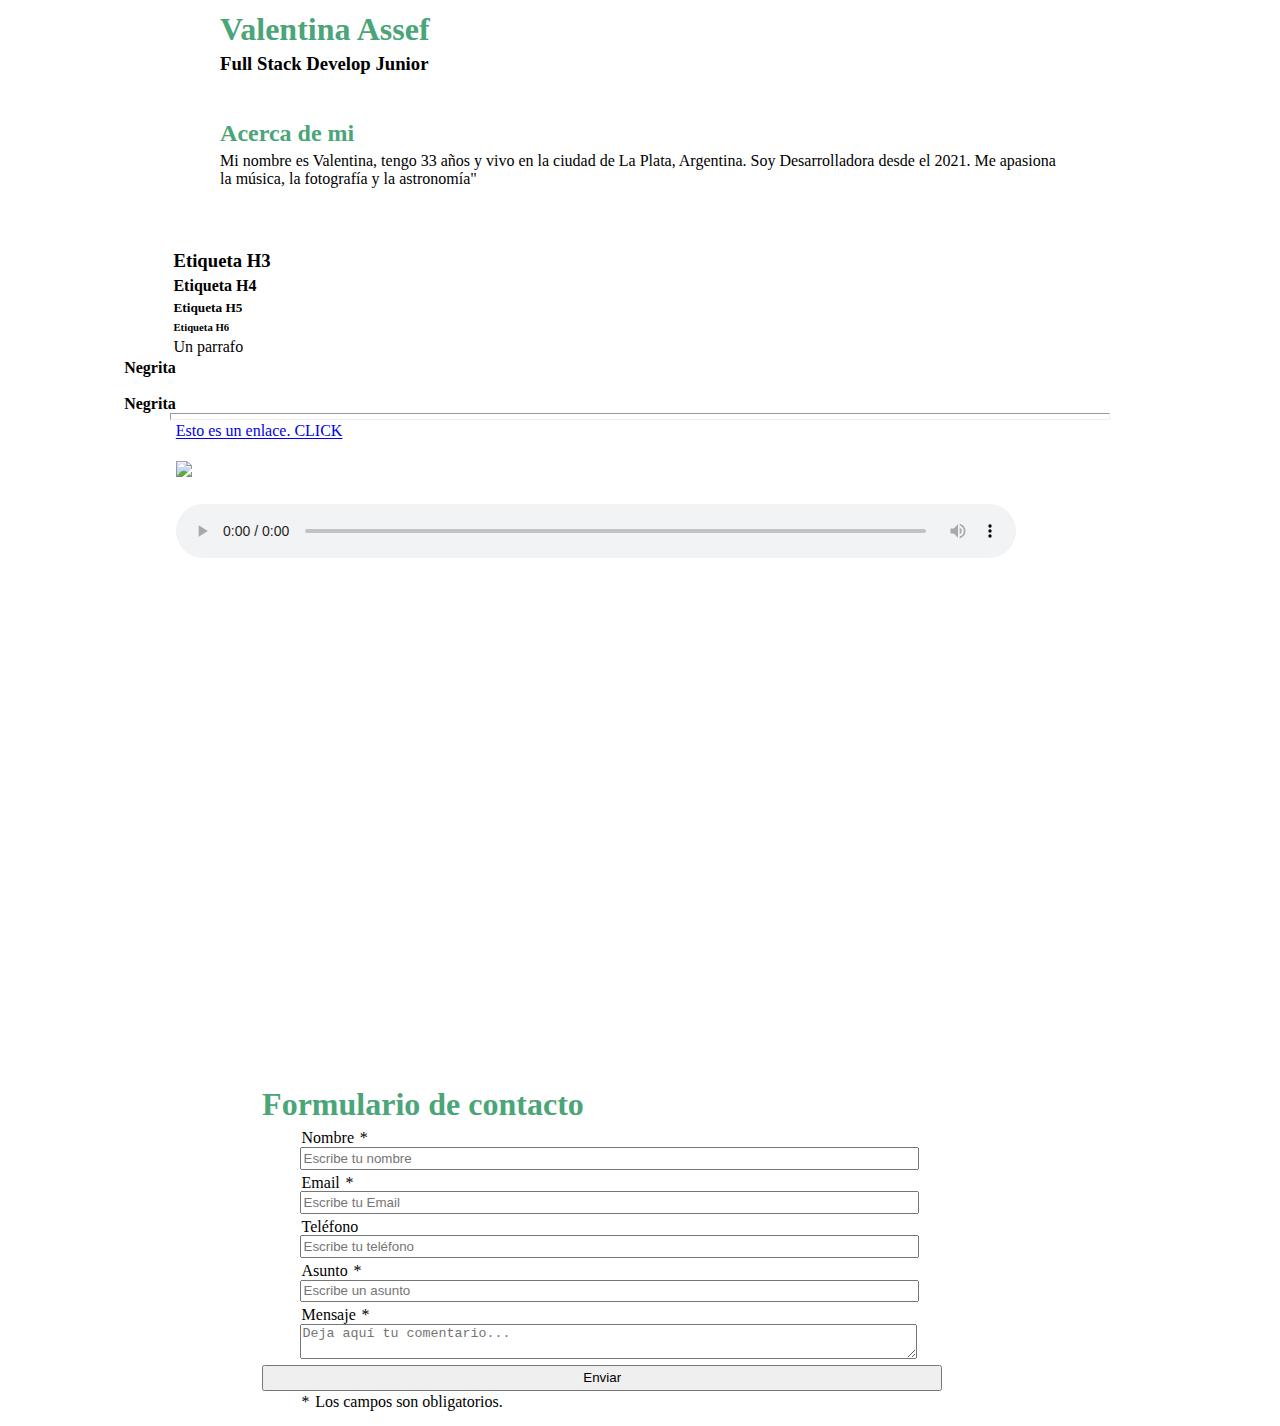
==== index.html @ 31e11de6 "Commit con css incluido" ====
<!DOCTYPE html>
<html lang="es">
<head>
    <meta charset="UTF-8">
    <meta http-equiv="X-UA-Compatible" content="IE=edge">
    <meta name="viewport" content="width=device-width, initial-scale=1.0">
    <link rel="stylesheet" type="text/css" href="assets/css/styles.css">
    <title>Portfolio Valentina Assef</title>
</head>
<body>
  <div class="fondo">
    <h1 class="titulo">Valentina Assef</h1>
    <h3>Full Stack Develop Junior</H3>
  </div>
  <br/><br/>
  <div class="fondo">
    <!--Repito la class titulo-->
    <h2 class="titulo">Acerca de mi</h2>
    <p>Mi nombre es Valentina, tengo 33 años y vivo en la ciudad de La Plata, Argentina. Soy Desarrolladora desde el 2021. Me apasiona la música, la fotografía y la astronomía"</p>
  </div>
  <br/><br/><br

<!--Lo que sigue son etiquetas de prueba-->

    <h3>Etiqueta H3</h3>
    <h4>Etiqueta H4</h4>
    <h5>Etiqueta H5</h5>
    <h6>Etiqueta H6</h6>
    <p>Un parrafo</p>
    <b>Negrita</b>
    <br /><br />
    <strong>Negrita</strong>
    <hr>
    <!--Dentro del div pongo la clase titulo-->
    <div class="titulo">
        <a href="http://https://github.com/Valentina-Assef/myportfolio-FrontEnd.git" target="_blank">Esto es un enlace. CLICK</a>
        <br/><br/>
        <img src="https://images.pexels.com/photos/13265635/pexels-photo-13265635.jpeg?auto=compress&cs=tinysrgb&w=400&lazy=load"
        <br/><br/>
        <audio src="https://Multimedia/The_Return.mp3"></audio>
        <br/>
        <audio controls>
            <source src="D:\Programacion\Curso Carlos Arturo\HTML - Practica\Multimedia\The_Return.mp3" type="audio/mpeg">
        </audio>
        <br/><br/>
        <iframe src="https://www.google.com/maps/embed?pb=!1m18!1m12!1m3!1d13087.055476520032!2d-57.927651749999995!3d-34.91237485!2m3!1f0!2f0!3f0!3m2!1i1024!2i768!4f13.1!3m3!1m2!1s0x95a2e5e32b344bbb%3A0x650b1322c5b780d1!2sEl%20Rinconcito%20Chalaco%20cevicher%C3%ADa!5e0!3m2!1ses-419!2sar!4v1662080342747!5m2!1ses-419!2sar" width="600" height="450" style="border:0;" allowfullscreen="" loading="lazy" referrerpolicy="no-referrer-when-downgrade"></iframe>
        </div>
    <br/><br/>
    <!--Agregue fondo a la clase del div-->
    <div class="contact_form fondo">
      <div class="formulario"> 
        <!--Aca invente una class titulo-->     
        <h1 class="titulo">Formulario de contacto</h1>
          <form action="submeter-formulario.php" method="post">       
            <p>
              <label for="nombre" class="colocar_nombre">Nombre
                <span class="obligatorio">*</span>
              </label>
              <input type="text" name="introducir_nombre" id="nombre" required="obligatorio" placeholder="Escribe tu nombre">
            </p>

            <p>
              <label for="email" class="colocar_email">Email
                <span class="obligatorio">*</span>
              </label>
              <input type="email" name="introducir_email" id="email" required="obligatorio" placeholder="Escribe tu Email">
            </p>   

            <p>
              <label for="telefone" class="colocar_telefono">Teléfono
              </label>
                <input type="tel" name="introducir_telefono" id="telefono" placeholder="Escribe tu teléfono">
            </p>           

            <p>
              <label for="asunto" class="colocar_asunto">Asunto
                <span class="obligatorio">*</span>
              </label>
                <input type="text" name="introducir_asunto" id="assunto" required="obligatorio" placeholder="Escribe un asunto">
            </p>    
          
            <p>
              <label for="mensaje" class="colocar_mensaje">Mensaje
                <span class="obligatorio">*</span>
              </label>                     
                <textarea name="introducir_mensaje" class="texto_mensaje" id="mensaje" required="obligatorio" placeholder="Deja aquí tu comentario..."></textarea> 
            </p>                    
          
            <button type="submit" name="enviar_formulario" id="enviar"><p>Enviar</p></button>

            <p class="aviso">
              <span class="obligatorio"> * </span>Los campos son obligatorios.
            </p>                    
          </form>
        </div>
</body>
</html>
---- assets/css/styles.css ----
*{
    width: 90%;
    margin: auto;
    padding: 0.25%;
}

.titulo{
    color:rgb(74, 165, 120);
}

.fondo{
    background-image: url(https://encrypted-tbn0.gstatic.com/images?q=tbn:ANd9GcQErjFosXNWiK1Khn9ouk223mnMTaHDPhyiaQ&usqp=CAU);
}
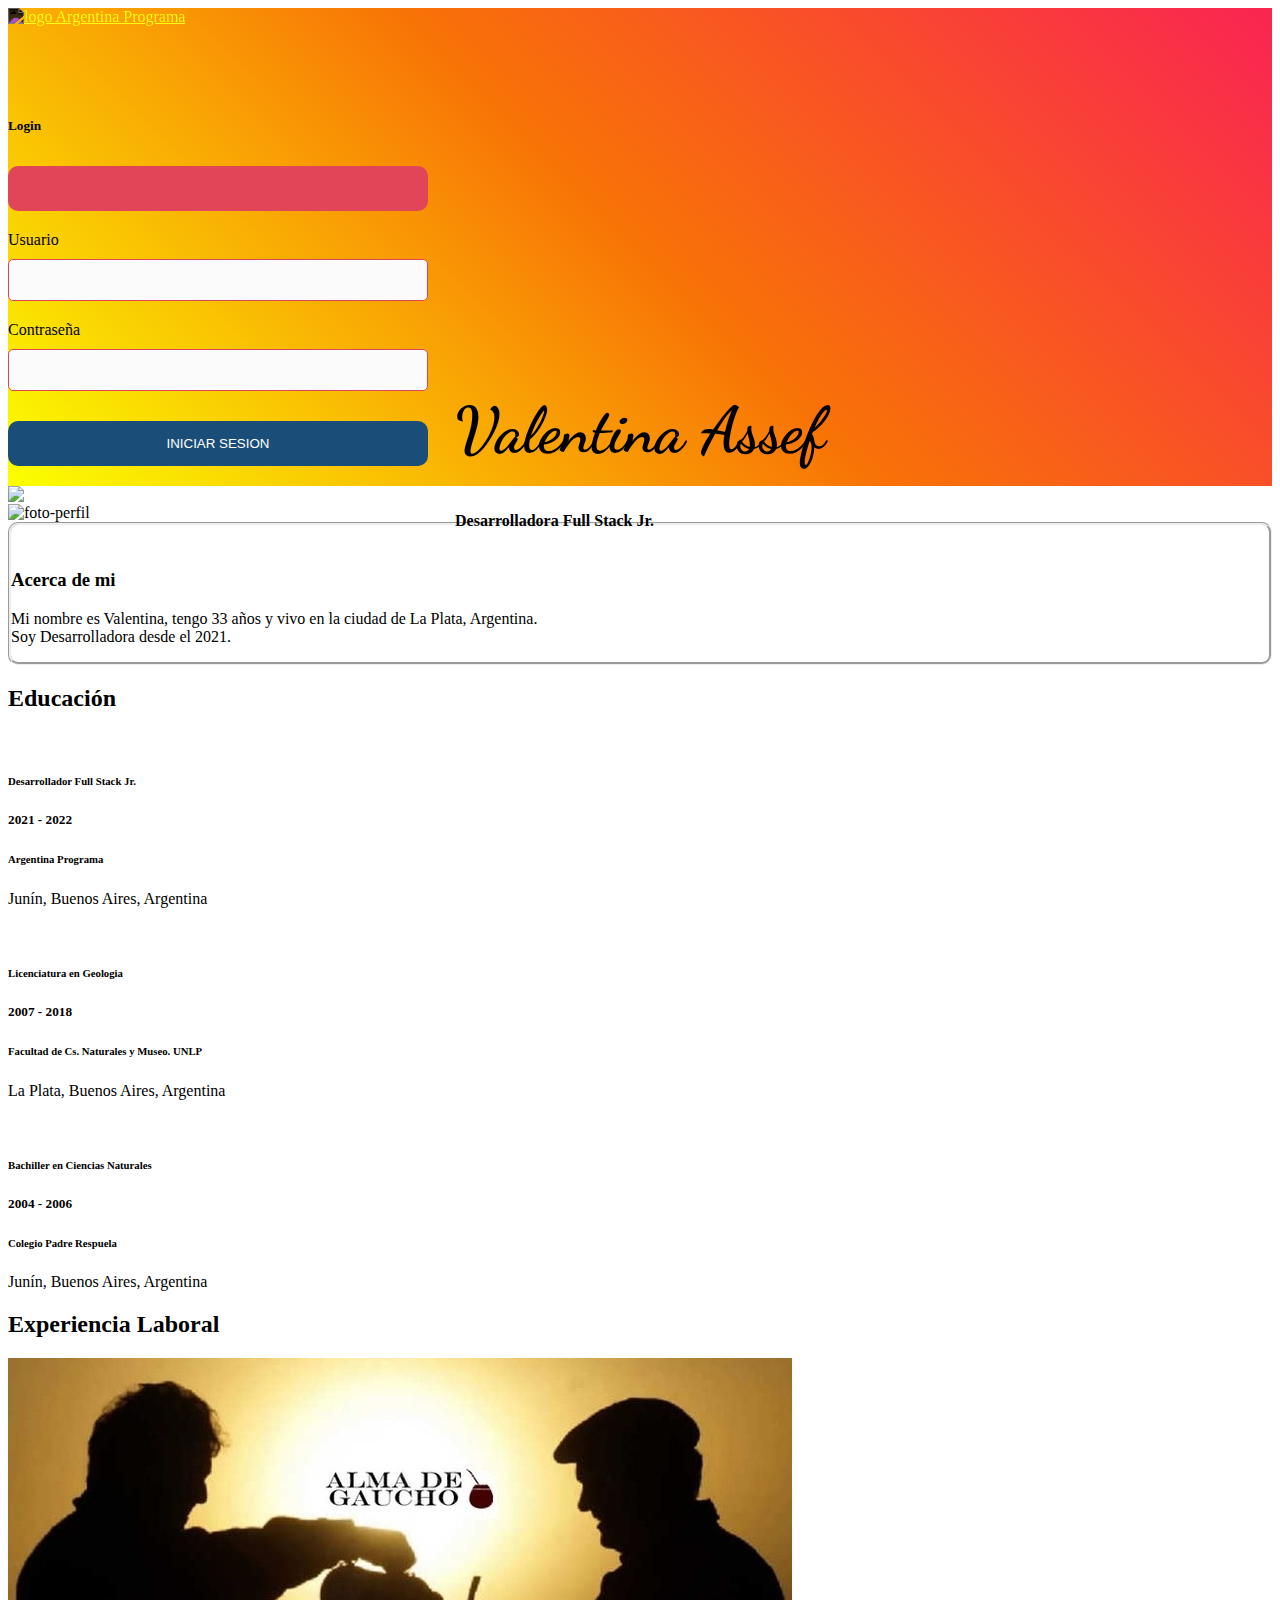
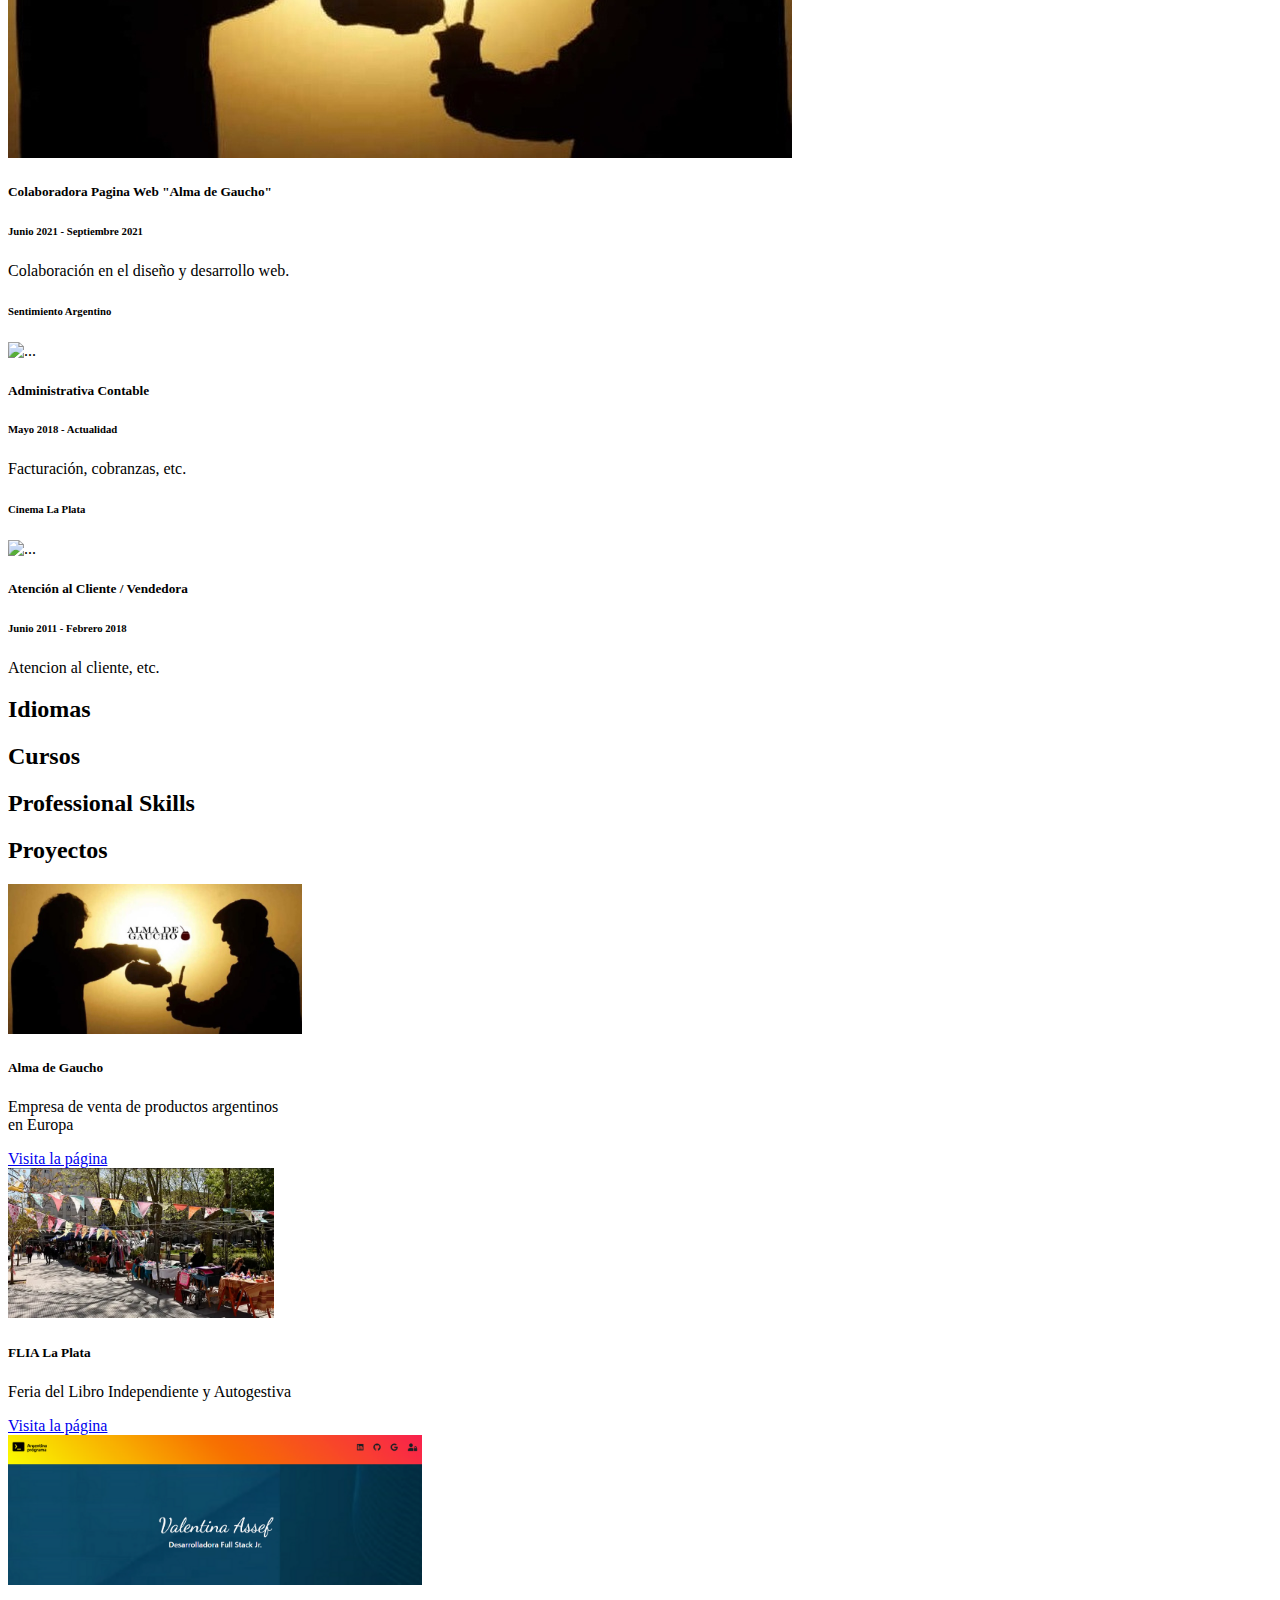
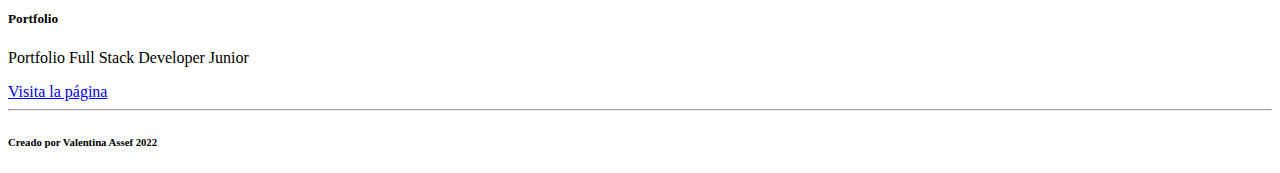
==== commit c4ea6e7b: "Seccion educacion y experiencia laboral" ====
--- a/index.html
+++ b/index.html
@@ -4,94 +4,290 @@
     <meta charset="UTF-8">
     <meta http-equiv="X-UA-Compatible" content="IE=edge">
     <meta name="viewport" content="width=device-width, initial-scale=1.0">
+    <title>Portfolio Valentina Assef</title>
+    <!-- CSS only -->
     <link rel="stylesheet" type="text/css" href="assets/css/styles.css">
-    <title>Portfolio Valentina Assef</title>
+    <link href="https://cdn.jsdelivr.net/npm/bootstrap@5.2.0/dist/css/bootstrap.min.css" rel="stylesheet" integrity="sha384-gH2yIJqKdNHPEq0n4Mqa/HGKIhSkIHeL5AyhkYV8i59U5AR6csBvApHHNl/vI1Bx" crossorigin="anonymous">
+    <script src="https://kit.fontawesome.com/639acf81e7.js" crossorigin="anonymous"></script>
+    <link rel="preconnect" href="https://fonts.googleapis.com">
+    <link rel="preconnect" href="https://fonts.gstatic.com" crossorigin>
+    <link href="https://fonts.googleapis.com/css2?family=Dancing+Script&display=swap" rel="stylesheet">
 </head>
 <body>
-  <div class="fondo">
-    <h1 class="titulo">Valentina Assef</h1>
-    <h3>Full Stack Develop Junior</H3>
+  <nav class="navbar">
+    <div class="container-fluid"> 
+      <a class="navbar-brand" href="#">
+        <img src="assets/img/APLogo-20-20.png" alt="logo Argentina Programa" width="15%" class="arg-programa">
+      </a>
+      <ul class="list-group list-group-horizontal">
+        <li class="list-group-item">
+          <a href="https://www.linkedin.com/in/valentina-assef-87a528245/" target="_blank" title="Linkedin">
+            <i class="fa-brands fa-linkedin fa-xl"></i>
+          </a>
+        </li>
+        <li class="list-group-item">
+          <a href="https://github.com/Valentina-Assef" target="_blank" title="Github">
+            <i class="fa-brands fa-github fa-xl"></i>
+          </a>
+        </li>
+        <li class="list-group-item">
+          <!-- Button trigger modal -->
+          <i class="fa-solid fa-user-lock fa-xl" type="button" data-bs-toggle="modal" data-bs-target="#exampleModal"></i>
+        </li>
+      </ul>
+      <!-- Modal -->
+      <div class="modal fade" id="exampleModal" tabindex="-1" aria-labelledby="exampleModalLabel" aria-hidden="true">
+        <div class="modal-dialog">
+          <div class="modal-content">
+            <div class="modal-header">
+              <h5 class="modal-title" id="exampleModalLabel">Login</h5>
+              <button type="button" class="btn-close" data-bs-dismiss="modal" aria-label="Close"></button>
+            </div>
+            <div class="modal-body">
+              <!--Aca pongo el formulario de login-->
+              <div class="mb-3 row">
+                <label for="staticEmail" class="col-sm-2 col-form-label">Usuario</label>
+                <div class="col-sm-10">
+                  <input type="text" class="form-control" id="staticEmail">
+                </div>
+              </div>
+              <div class="mb-3 row">
+                <label for="inputPassword" class="col-sm-2 col-form-label">Contraseña</label>
+                <div class="col-sm-10">
+                  <input type="password" class="form-control" id="inputPassword">
+                </div>
+              </div>
+            </div>
+            <div class="modal-footer">
+              <button type="button" class="btn-login">Iniciar sesion</button>
+            </div>
+          </div>
+        </div>
+      </div>
+    </div>
+  </nav>
+  <!--Seccion Banner-->
+  <section class="banner">
+    <img src="assets/img/banner.jpg" class="img-banner" alt="Banner Valentina Assef">
+    <div class="titulo-banner text-white text-center">
+        <h1 class="nombre-banner">Valentina Assef</h1>
+        <h4>Desarrolladora Full Stack Jr.</h4>
+    </div>
+  </section>
+  <!--Seccion Presentación-->
+  <section class="presentacion mt-5">
+    <div class="container text-center">
+      <div class="row">
+        <div class="col-sm-3">
+          <img src="assets/img/perfil.jpg" class="rounded-circle w-75" alt="foto-perfil">
+        </div>
+        <div class="acerca-de-mi col-sm-9 mt-5">
+          <h3>Acerca de mi</h3>
+          <p>Mi nombre es Valentina, tengo 33 años y vivo en la ciudad de La Plata, Argentina.
+          <br/>Soy Desarrolladora desde el 2021.</p>
+        </div>
+      </div>
+    </div>
+  </section>
+  <!--Seccion Educación-->
+  <section class="educación mt-5">
+    <div class="container">
+      <h2>Educación</h2>
+        <div class="row mt-4">
+          <div class="col-sm-2">
+            <img src="assets/img/banner.jpg" class="img-educacion card-img-top" alt="">
+            <h6>Desarrollador Full Stack Jr.</h6>
+          </div>
+          <div class="col-sm-10">
+           <h5>2021 - 2022</h5>
+           <h6>Argentina Programa</h6>
+           <p>Junín, Buenos Aires, Argentina</p>
+          </div>
+        </div>
+        <div class="row mt-4">
+          <div class="col-sm-2">
+            <img src="assets/img/banner.jpg" class="img-educacion card-img-top" alt="">
+            <h6>Licenciatura en Geologia</h6>
+          </div>
+          <div class="col-sm-10">
+            <h5>2007 - 2018</h5>
+            <h6>Facultad de Cs. Naturales y Museo. UNLP</h6>
+            <p>La Plata, Buenos Aires, Argentina</p>
+          </div>
+        </div>
+        <div class="row mt-4">
+          <div class="col-sm-2">
+            <img src="assets/img/banner.jpg" class="img-educacion card-img-top" alt="">
+            <h6>Bachiller en Ciencias Naturales</h6>
+          </div>
+          <div class="col-sm-10">
+           <h5>2004 - 2006</h5>
+           <h6>Colegio Padre Respuela</h6>
+           <p>Junín, Buenos Aires, Argentina</p>
+          </div>
+        </div>
+    </div>
+  </section>
+   <!--Seccion Experiencia Laboral-->
+   <section class="experiencia-laboral mt-5">
+    <div class="container">
+      <h2>Experiencia Laboral</h2>
+      <div class="row mt-5">
+        <div class="col-sm-2">
+          <img src="assets/img/Alma de Gaucho.jpg" class="card-img-top" alt="...">
+        </div>
+        <div class="col-sm-10">
+         <h5>Colaboradora Pagina Web "Alma de Gaucho"</h5>
+         <h6>Junio 2021 - Septiembre 2021</h6>
+         <p>Colaboración en el diseño y desarrollo web.</p>
+        </div>
+      </div>
+      <div class="row mt-5">
+        <div class="col-sm-2 text-center">
+          <h6>Sentimiento Argentino</h6> <!--Sacar titulo?-->
+          <img src="assets/img/logo-SentimientoArgentino.jpg" class="card-img-top" alt="...">
+        </div>
+        <div class="col-sm-10">
+          <h5>Administrativa Contable</h5>
+          <h6>Mayo 2018 - Actualidad</h6>
+          <p>Facturación, cobranzas, etc.</p>
+        </div>
+      </div>
+      <div class="row mt-5">
+        <div class="col-sm-2 text-center">
+          <h6>Cinema La Plata</h6> 
+          <img src="assets/img/logo-CinemaLaPlata.png" class="card-img-top" alt="...">
+        </div>
+        <div class="col-sm-8">
+          <h5>Atención al Cliente / Vendedora</h5>
+          <h6>Junio 2011 - Febrero 2018</h6>
+          <p>Atencion al cliente, etc.</p>
+        </div>
+      </div>
+    </div>
+  </section>
+  <!--Seccion Idiomas-->
+  <section class="idiomas mt-5">
+    <div class="container">
+      <h2>Idiomas</h2>
+      <div class="row text-center">
+        <div class="col-3">
+        </div>
+        <div class="col-9 mt-5">
+        </div>
+      </div>
+    </div>
+  </section>
+  <!--Seccion Cursos-->
+  <section class="cursos mt-5">
+    <div class="container">
+      <h2>Cursos</h2>
+      <div class="row text-center">
+        <div class="col-3">
+        </div>
+        <div class="col-9 mt-5">
+        </div>
+      </div>
+    </div>
+  </section>
+  <!--Seccion Professional Skills-->
+  <section class="skills mt-5">
+    <div class="container">
+      <h2>Professional Skills</h2>
+      <div class="row text-center">
+        <div class="col-3">
+        </div>
+        <div class="col-9 mt-5">
+        </div>
+      </div>
+    </div>
+  </section>
+  <!--Seccion Proyectos-->
+  <section class="proyectos mt-5">
+    <div class="container">
+      <h2>Proyectos</h2>
+      <div class="row mt-5 text-center">
+        <div class="col">
+          <div class="card">
+            <img src="assets/img/Alma de Gaucho.jpg" class="card-img-top" alt="..." height="150px">
+          <div class="card-body">
+            <h5 class="card-title">Alma de Gaucho</h5>
+            <p class="card-text">Empresa de venta de productos argentinos en Europa</p>
+            <a href="#" class="btn btn-primary">Visita la página</a>
+          </div>
+          </div>
+        </div>
+        <div class="col">
+          <div class="card">
+            <img src="assets/img/FLIA.png" class="card-img-top" alt="..." height="150px">
+            <div class="card-body">
+              <h5 class="card-title">FLIA La Plata</h5>
+              <p class="card-text">Feria del Libro Independiente y Autogestiva</p>
+              <a href="https://www.facebook.com/people/FLIA-La-Plata/100063952156377/" target="_blank" class="btn btn-primary">Visita la página</a>
+            </div>
+          </div>
+        </div>
+        <div class="col">
+          <div class="card">
+            <img src="assets/img/Portfolio.png" class="card-img-top" alt="..." height="150px">
+          <div class="card-body">
+            <h5 class="card-title">Portfolio</h5>
+            <p class="card-text">Portfolio Full Stack Developer Junior</p>
+            <a href="#" target="_blank" class="btn btn-primary">Visita la página</a>
+          </div>
+          </div>
+        </div>
+      </div>
+    </div>
+  </section>
+  <!--Seccion Formulario de contacto-->
+  <section class="formulario mt-5">
+    <!--<div class="contact_form">
+        <div class="formulario">      
+        <h1 class="titulo">Formulario de contacto</h1>
+         <form action="submeter-formulario.php" method="post">       
+           <p>
+             <label for="nombre" class="colocar_nombre">Nombre
+               <span class="obligatorio">*</span>
+             </label>
+             <input type="text" name="introducir_nombre" id="nombre" required="obligatorio" placeholder="Escribe tu nombre">
+           </p>
+           <p>
+             <label for="email" class="colocar_email">Email
+               <span class="obligatorio">*</span>
+             </label>
+             <input type="email" name="introducir_email" id="email" required="obligatorio" placeholder="Escribe tu Email">
+           </p>            
+           <p>
+             <label for="asunto" class="colocar_asunto">Asunto
+               <span class="obligatorio">*</span>
+             </label>
+               <input type="text" name="introducir_asunto" id="assunto" required="obligatorio" placeholder="Escribe un asunto">
+           </p>    
+         
+           <p>
+             <label for="mensaje" class="colocar_mensaje">Mensaje
+               <span class="obligatorio">*</span>
+             </label>                     
+               <textarea name="introducir_mensaje" class="texto_mensaje" id="mensaje" required="obligatorio" placeholder="Deja aquí tu comentario..."></textarea> 
+           </p>                    
+         
+           <button type="submit" name="enviar_formulario" id="enviar"><p>Enviar</p></button>
+           <p class="aviso">
+             <span class="obligatorio"> * </span>Los campos son obligatorios.
+           </p>                    
+         </form>
+        </div>
+      </div>-->
+  </section>
+
+  <!-- JavaScript Bundle with Popper -->
+  <script src="https://cdn.jsdelivr.net/npm/bootstrap@5.2.0/dist/js/bootstrap.bundle.min.js" integrity="sha384-A3rJD856KowSb7dwlZdYEkO39Gagi7vIsF0jrRAoQmDKKtQBHUuLZ9AsSv4jD4Xa" crossorigin="anonymous"></script>
+</body>
+<footer>
+  <div class="container text-center">
+    <hr/>
+    <h6>Creado por Valentina Assef 2022</h6>
   </div>
-  <br/><br/>
-  <div class="fondo">
-    <!--Repito la class titulo-->
-    <h2 class="titulo">Acerca de mi</h2>
-    <p>Mi nombre es Valentina, tengo 33 años y vivo en la ciudad de La Plata, Argentina. Soy Desarrolladora desde el 2021. Me apasiona la música, la fotografía y la astronomía"</p>
-  </div>
-  <br/><br/><br
-
-<!--Lo que sigue son etiquetas de prueba-->
-
-    <h3>Etiqueta H3</h3>
-    <h4>Etiqueta H4</h4>
-    <h5>Etiqueta H5</h5>
-    <h6>Etiqueta H6</h6>
-    <p>Un parrafo</p>
-    <b>Negrita</b>
-    <br /><br />
-    <strong>Negrita</strong>
-    <hr>
-    <!--Dentro del div pongo la clase titulo-->
-    <div class="titulo">
-        <a href="http://https://github.com/Valentina-Assef/myportfolio-FrontEnd.git" target="_blank">Esto es un enlace. CLICK</a>
-        <br/><br/>
-        <img src="https://images.pexels.com/photos/13265635/pexels-photo-13265635.jpeg?auto=compress&cs=tinysrgb&w=400&lazy=load"
-        <br/><br/>
-        <audio src="https://Multimedia/The_Return.mp3"></audio>
-        <br/>
-        <audio controls>
-            <source src="D:\Programacion\Curso Carlos Arturo\HTML - Practica\Multimedia\The_Return.mp3" type="audio/mpeg">
-        </audio>
-        <br/><br/>
-        <iframe src="https://www.google.com/maps/embed?pb=!1m18!1m12!1m3!1d13087.055476520032!2d-57.927651749999995!3d-34.91237485!2m3!1f0!2f0!3f0!3m2!1i1024!2i768!4f13.1!3m3!1m2!1s0x95a2e5e32b344bbb%3A0x650b1322c5b780d1!2sEl%20Rinconcito%20Chalaco%20cevicher%C3%ADa!5e0!3m2!1ses-419!2sar!4v1662080342747!5m2!1ses-419!2sar" width="600" height="450" style="border:0;" allowfullscreen="" loading="lazy" referrerpolicy="no-referrer-when-downgrade"></iframe>
-        </div>
-    <br/><br/>
-    <!--Agregue fondo a la clase del div-->
-    <div class="contact_form fondo">
-      <div class="formulario"> 
-        <!--Aca invente una class titulo-->     
-        <h1 class="titulo">Formulario de contacto</h1>
-          <form action="submeter-formulario.php" method="post">       
-            <p>
-              <label for="nombre" class="colocar_nombre">Nombre
-                <span class="obligatorio">*</span>
-              </label>
-              <input type="text" name="introducir_nombre" id="nombre" required="obligatorio" placeholder="Escribe tu nombre">
-            </p>
-
-            <p>
-              <label for="email" class="colocar_email">Email
-                <span class="obligatorio">*</span>
-              </label>
-              <input type="email" name="introducir_email" id="email" required="obligatorio" placeholder="Escribe tu Email">
-            </p>   
-
-            <p>
-              <label for="telefone" class="colocar_telefono">Teléfono
-              </label>
-                <input type="tel" name="introducir_telefono" id="telefono" placeholder="Escribe tu teléfono">
-            </p>           
-
-            <p>
-              <label for="asunto" class="colocar_asunto">Asunto
-                <span class="obligatorio">*</span>
-              </label>
-                <input type="text" name="introducir_asunto" id="assunto" required="obligatorio" placeholder="Escribe un asunto">
-            </p>    
-          
-            <p>
-              <label for="mensaje" class="colocar_mensaje">Mensaje
-                <span class="obligatorio">*</span>
-              </label>                     
-                <textarea name="introducir_mensaje" class="texto_mensaje" id="mensaje" required="obligatorio" placeholder="Deja aquí tu comentario..."></textarea> 
-            </p>                    
-          
-            <button type="submit" name="enviar_formulario" id="enviar"><p>Enviar</p></button>
-
-            <p class="aviso">
-              <span class="obligatorio"> * </span>Los campos son obligatorios.
-            </p>                    
-          </form>
-        </div>
-</body>
+</footer>
 </html>--- a/assets/css/styles.css
+++ b/assets/css/styles.css
@@ -1,13 +1,203 @@
 *{
-    width: 90%;
-    margin: auto;
-    padding: 0.25%;
-}
-
-.titulo{
-    color:rgb(74, 165, 120);
-}
-
-.fondo{
-    background-image: url(https://encrypted-tbn0.gstatic.com/images?q=tbn:ANd9GcQErjFosXNWiK1Khn9ouk223mnMTaHDPhyiaQ&usqp=CAU);
-}+  margin: 5 5 5 5;
+  padding: 0;
+}
+
+/*Seccion Navbar*/
+.navbar{
+  background: linear-gradient(45deg,rgb(251, 255, 0),rgb(248, 115, 6),rgb(250, 36, 82));
+}
+
+@keyframes gradiente{
+  0%{background-position: 0 75%;}
+  50%{background-position: 100% 50%;}
+  100%{background-position: 0 75%;}
+}
+.arg-programa{
+  filter: invert(1);
+}
+
+li.list-group-item {
+  background-color: transparent;
+  border: none;
+}
+
+.li.list-group-item:hover{
+  color: #fff;
+}
+
+.fa-brands.fa-linkedin.fa-xl{
+  color: #0e0e0e;
+}
+
+.fa-brands.fa-linkedin.fa-xl:hover{
+  color: #fff;
+}
+
+.fa-brands.fa-github.fa-xl{
+  color: #0e0e0e;
+}
+
+.fa-brands.fa-github.fa-xl:hover{
+  color: #fff;
+}
+
+.fa-solid.fa-user-lock.fa-xl:hover{
+  color: #fff;
+}
+
+.btn-login{
+  background-color: rgb(26, 78, 121);
+  color: #fff;
+  border: #fff;
+}
+
+/*Seccion Banner*/
+.img-banner{
+  width: 100%;
+  height: 70vh;
+  color: #fff;
+  background-size: 400% 400%;
+  position:relative;
+}
+
+.titulo-banner{
+  position:absolute;
+  top: 50%;
+  left: 50%;
+  transform: translate(-50%, -50%);
+}
+
+.nombre-banner{
+  font-family: 'Dancing Script', cursive;
+  font-size: 4rem;
+}
+
+.acerca-de-mi{
+  border-style: groove;
+  border-radius: 10px;
+  padding-top: 2%;
+}
+
+.img-educacion{
+  opacity:0.8;
+  filter:alpha(opacity=80);
+  height: 15vh;
+ }
+
+ 
+
+
+
+
+
+/*Hasta aca esta chequeado*/
+
+/*Seccion Proyectos*/
+.card {
+    width: 18rem;
+}
+
+/*Seccion formulario*/
+.contact_form{  
+    width: 460px; 
+    height: auto;
+    margin: 80px auto;
+    border-radius: 10px;  
+    padding-top: 30px;
+    padding-bottom: 20px;  
+    background-color: #fbfbfb; 
+    padding-left: 30px; 
+    border-color: #e14658;
+  }
+  
+  
+  input{
+    background-color: #fbfbfb; 
+    width: 408px; 
+    height: 40px; 
+    border-radius: 5px;  
+    border-style: solid; 
+    border-width: 1px; 
+    border-color: #e14658; 
+    margin-top: 10px;  
+    padding-left: 10px;
+    margin-bottom: 20px; 
+  }
+  
+  
+  textarea{
+    background-color: #fbfbfb; 
+    width: 405px; 
+    height: 150px; 
+    border-radius: 5px;  
+    border-style: solid; 
+    border-width: 1px; 
+    border-color:#e14658; 
+    margin-top: 10px;  
+    padding-left: 10px;
+    margin-bottom: 20px; 
+    padding-top: 15px; 
+  }
+  
+  
+  label{
+    display: block; 
+    float: center;  
+  }
+  
+  
+  button{
+    height: 45px; 
+    padding-left: 5px;
+    padding-right: 5px;   
+    margin-bottom: 20px; 
+    margin-top: 10px;   
+    text-transform: uppercase;
+    background-color: #e14658; 
+    border-color: #e14658; 
+    border-style: solid; 
+    border-radius: 10px;  
+    width: 420px;   
+    cursor: pointer;
+  }
+  
+  
+  button p{
+    color: #fff; 
+  }
+  
+  
+  span{
+    color:#0e0e0e 
+  }
+  
+  
+  .aviso{
+    font-size: 13px;  
+    color: #0e0e0e;  
+  }
+  
+  ::-webkit-input-placeholder {
+   color: #e14658;
+  }
+  
+  
+  ::-webkit-textarea-placeholder {
+   color: #e14658;
+  }
+  
+  
+  .formulario input:focus{
+    outline:0;
+    border: 1px solid #e14658;
+  }
+  
+  
+  .formulario textarea:focus{
+    outline:0;
+    border: 1px solid #e14658
+  }
+  
+
+
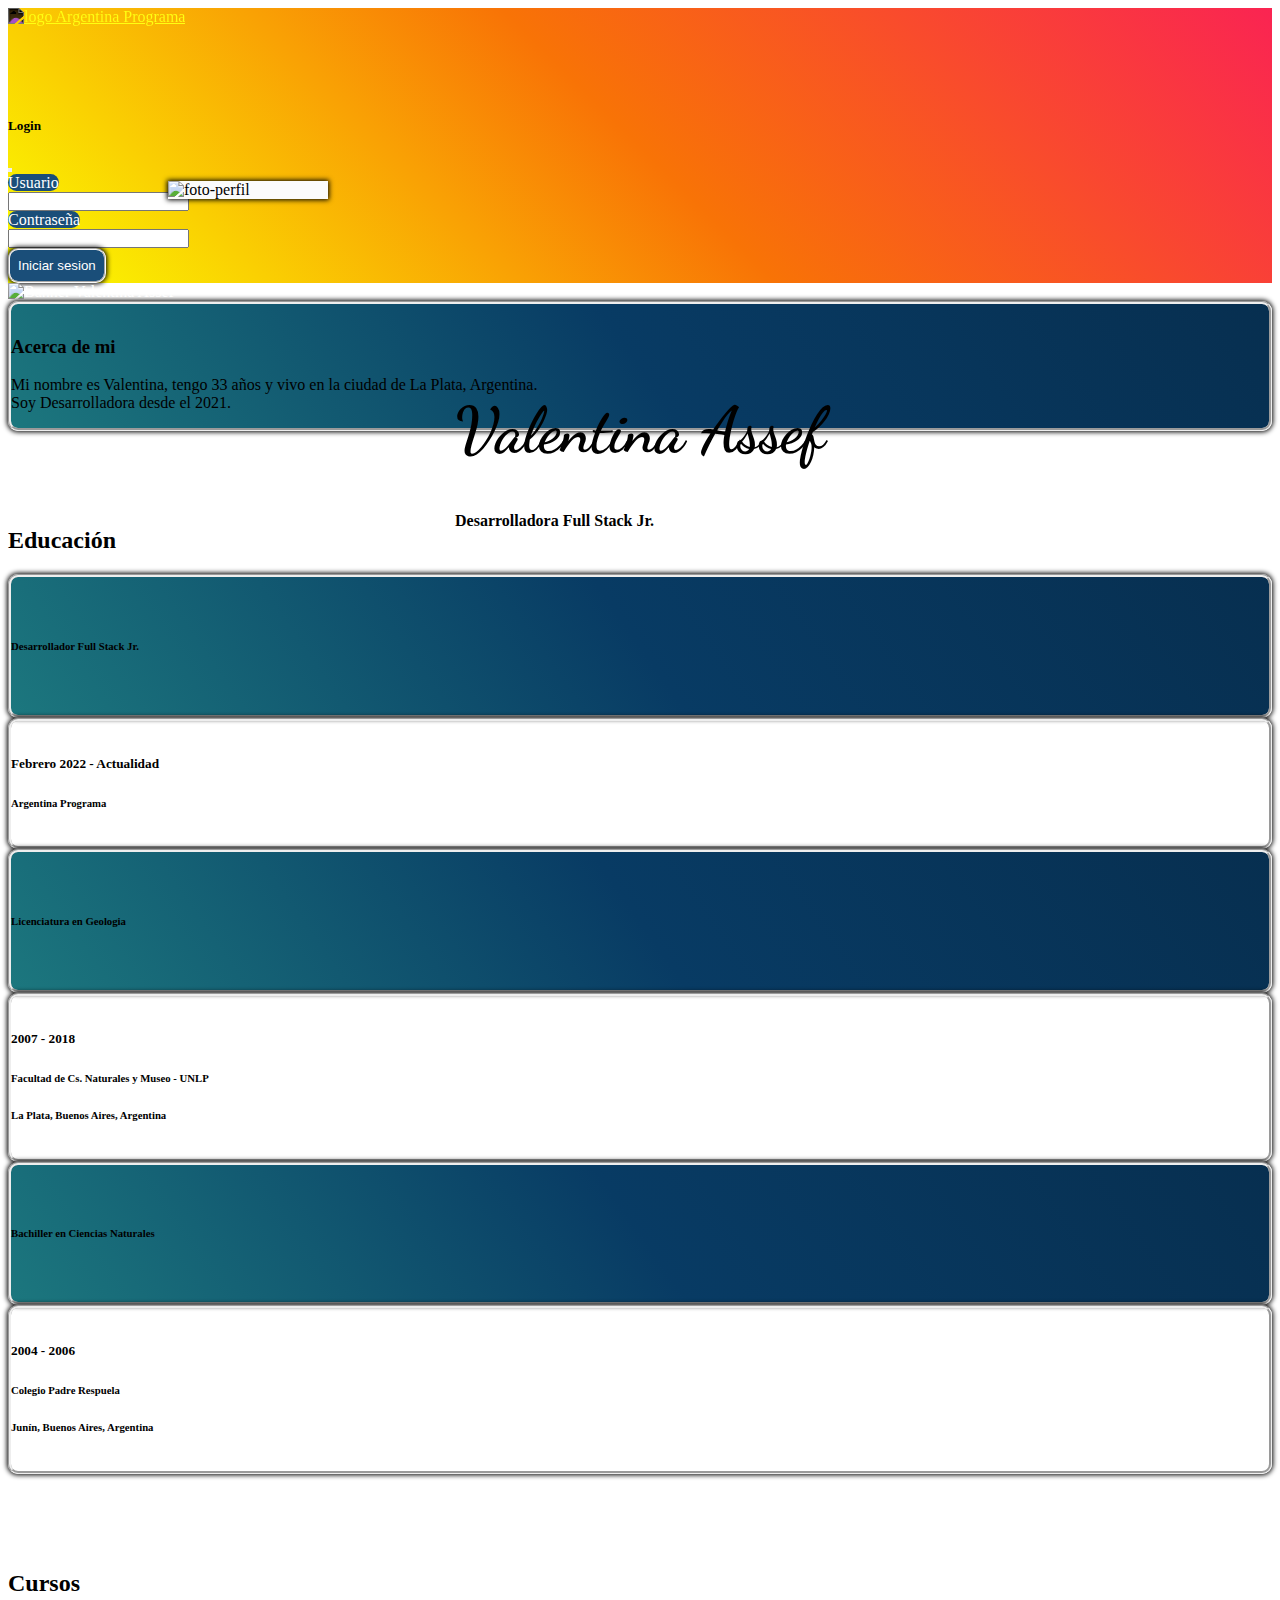
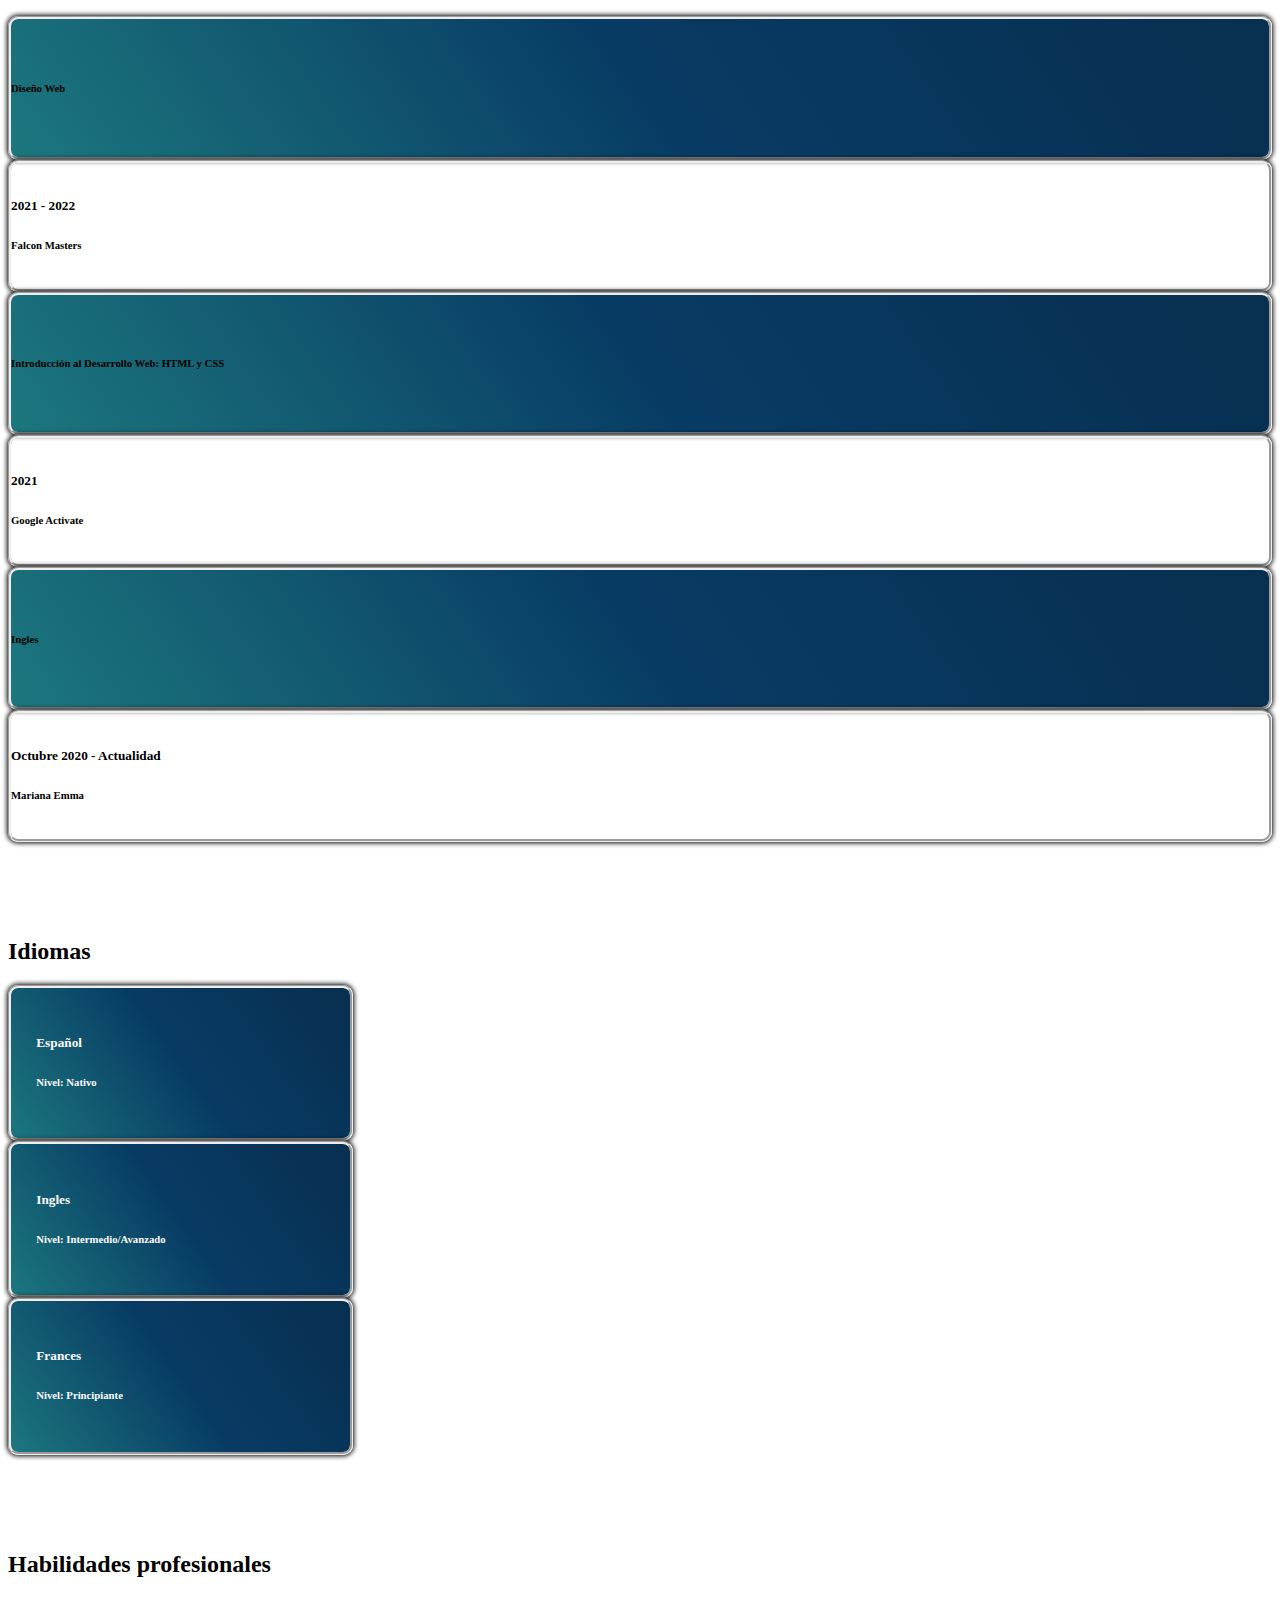
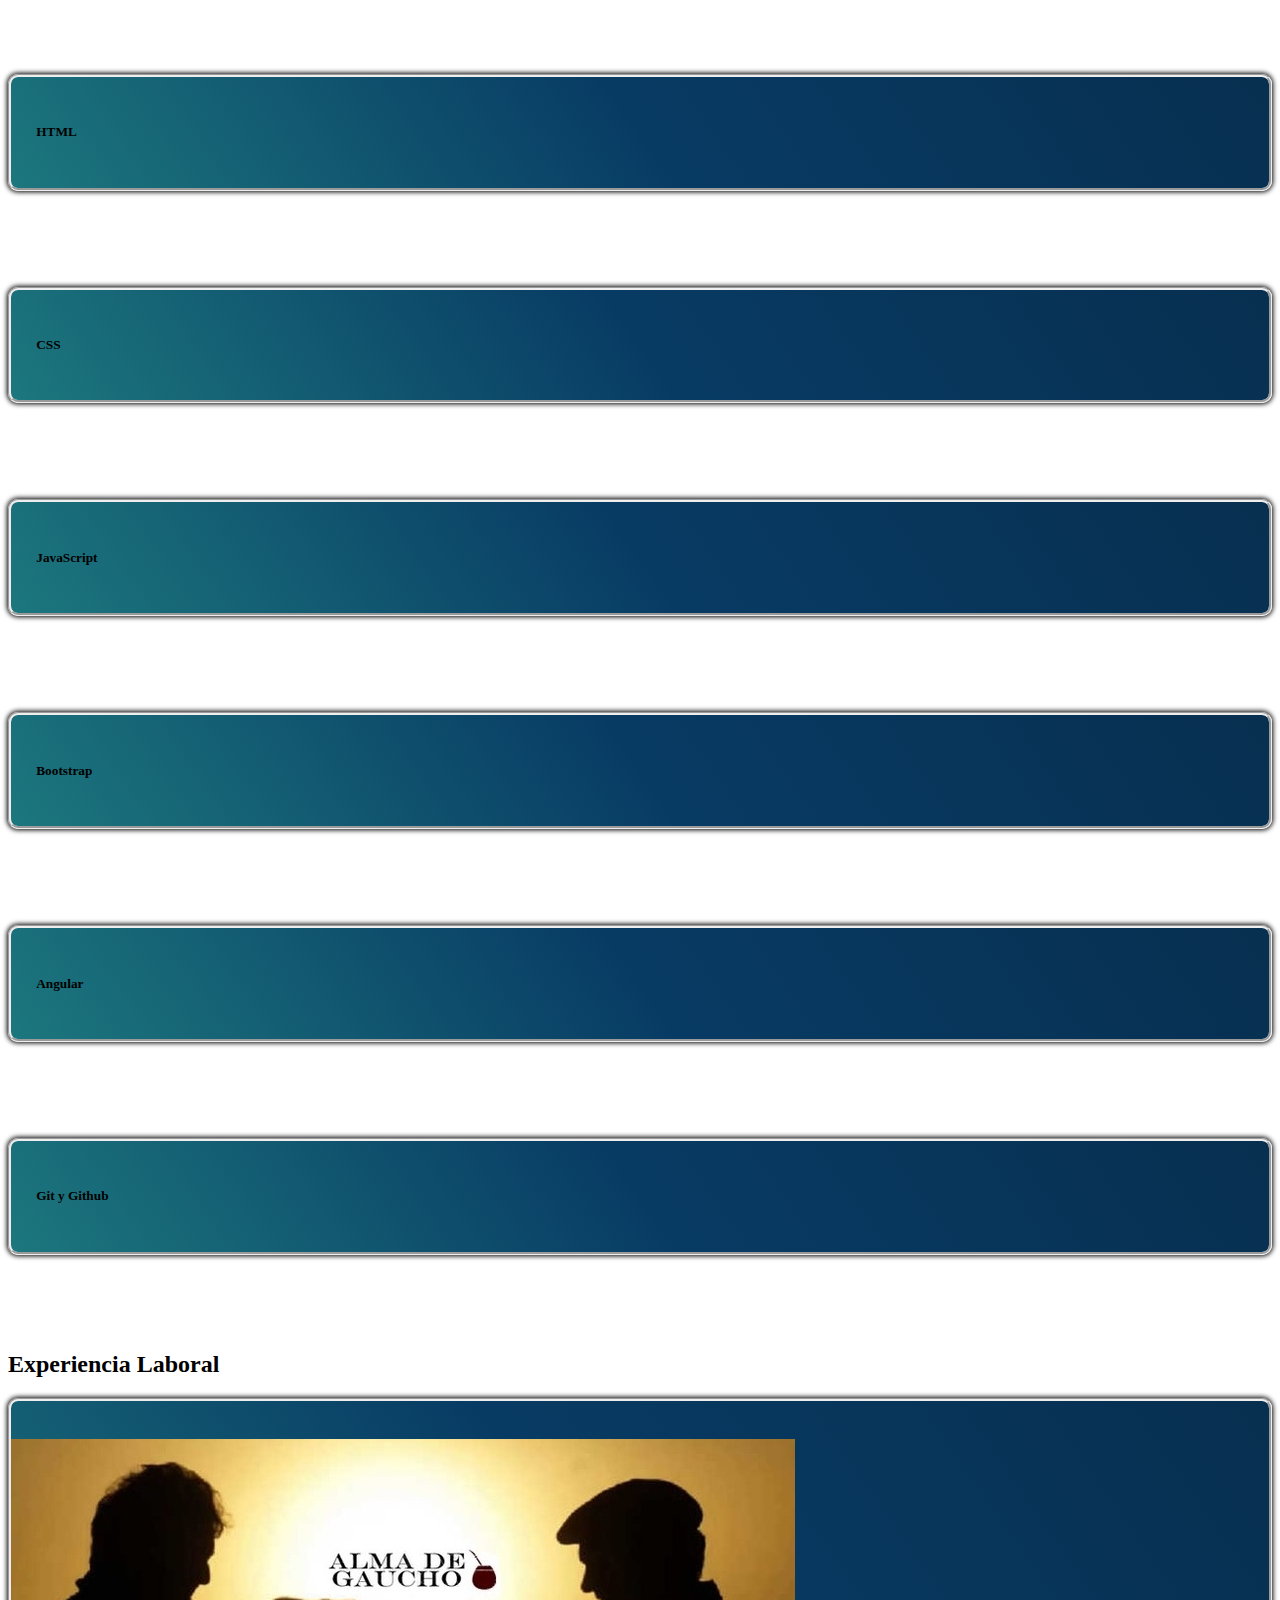
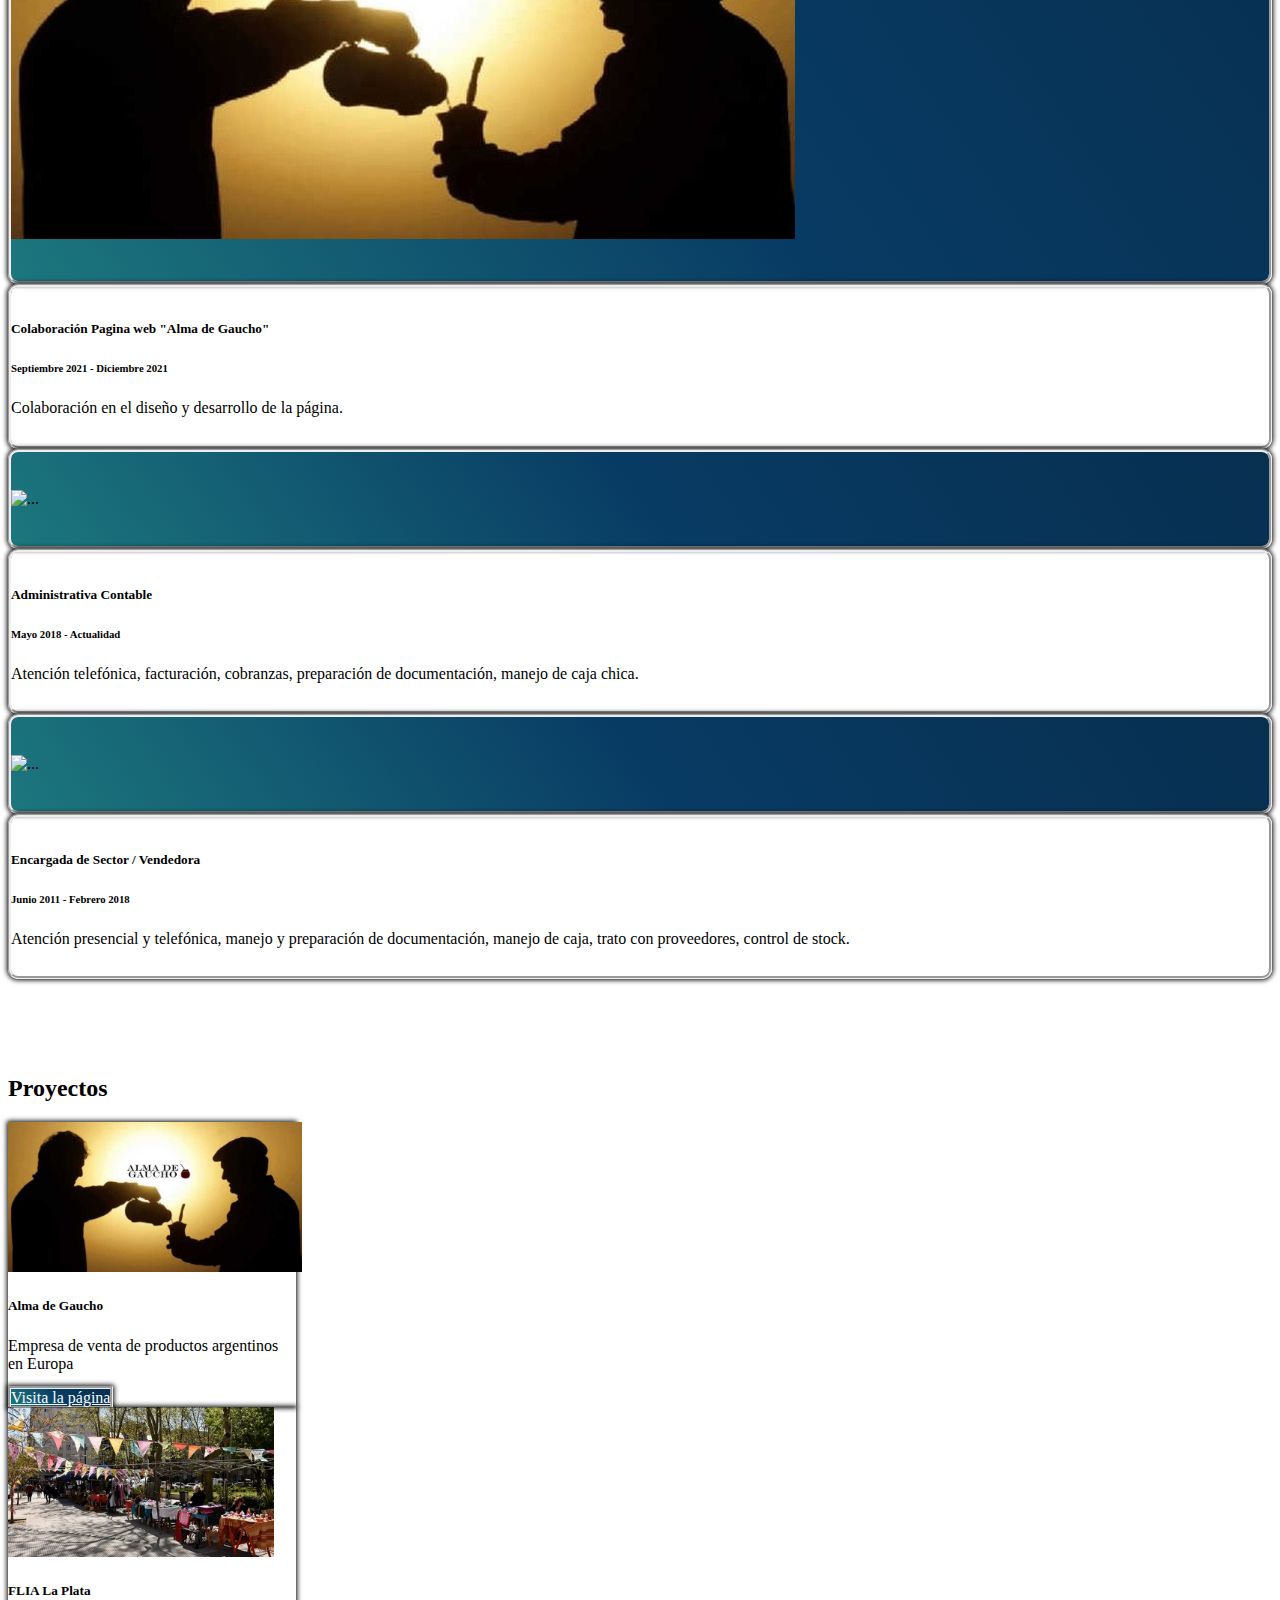
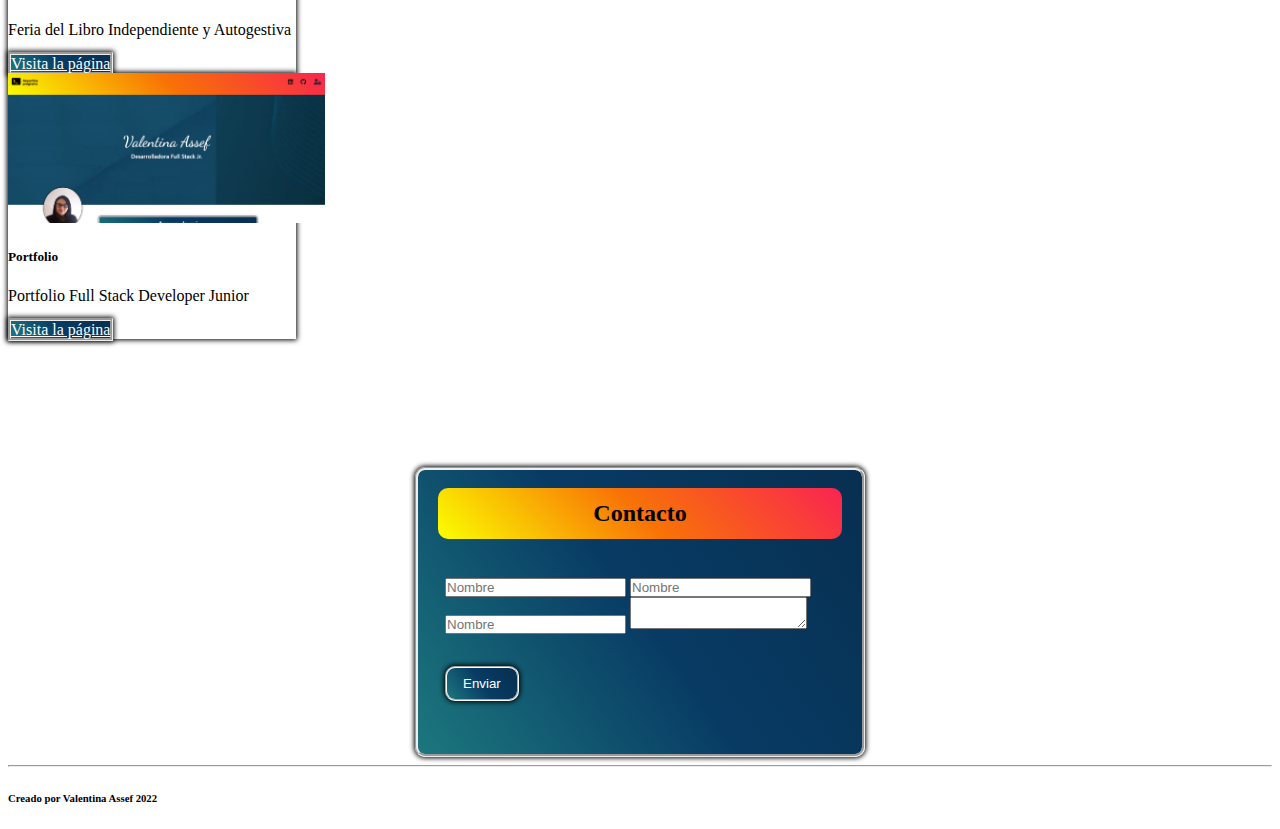
==== commit de5ab807: "Formulario de Contacto" ====
--- a/index.html
+++ b/index.html
@@ -13,6 +13,7 @@
     <link rel="preconnect" href="https://fonts.gstatic.com" crossorigin>
     <link href="https://fonts.googleapis.com/css2?family=Dancing+Script&display=swap" rel="stylesheet">
 </head>
+
 <body>
   <nav class="navbar">
     <div class="container-fluid"> 
@@ -46,14 +47,14 @@
             <div class="modal-body">
               <!--Aca pongo el formulario de login-->
               <div class="mb-3 row">
-                <label for="staticEmail" class="col-sm-2 col-form-label">Usuario</label>
-                <div class="col-sm-10">
+                <label for="staticEmail" class="col-sm-3 col-form-label text-center">Usuario</label>
+                <div class="col-sm-9">
                   <input type="text" class="form-control" id="staticEmail">
                 </div>
               </div>
               <div class="mb-3 row">
-                <label for="inputPassword" class="col-sm-2 col-form-label">Contraseña</label>
-                <div class="col-sm-10">
+                <label for="inputPassword" class="col-sm-3 col-form-label text-center">Contraseña</label>
+                <div class="col-sm-9">
                   <input type="password" class="form-control" id="inputPassword">
                 </div>
               </div>
@@ -66,6 +67,7 @@
       </div>
     </div>
   </nav>
+
   <!--Seccion Banner-->
   <section class="banner">
     <img src="assets/img/banner.jpg" class="img-banner" alt="Banner Valentina Assef">
@@ -74,214 +76,323 @@
         <h4>Desarrolladora Full Stack Jr.</h4>
     </div>
   </section>
+
   <!--Seccion Presentación-->
   <section class="presentacion mt-5">
+    <img src="assets/img/perfil.jpg" class="rounded-circle w-25" alt="foto-perfil">
     <div class="container text-center">
       <div class="row">
-        <div class="col-sm-3">
-          <img src="assets/img/perfil.jpg" class="rounded-circle w-75" alt="foto-perfil">
-        </div>
-        <div class="acerca-de-mi col-sm-9 mt-5">
+        <div class="col-sm-3"></div>
+        <div class="acerca-de-mi col-sm-7 text-white text-center">
           <h3>Acerca de mi</h3>
           <p>Mi nombre es Valentina, tengo 33 años y vivo en la ciudad de La Plata, Argentina.
           <br/>Soy Desarrolladora desde el 2021.</p>
         </div>
-      </div>
-    </div>
-  </section>
+        <div class="col-2"></div>
+      </div>
+    </div>
+  </section>
+
   <!--Seccion Educación-->
-  <section class="educación mt-5">
+  <section class="educación">
     <div class="container">
       <h2>Educación</h2>
         <div class="row mt-4">
           <div class="col-sm-2">
-            <img src="assets/img/banner.jpg" class="img-educacion card-img-top" alt="">
-            <h6>Desarrollador Full Stack Jr.</h6>
-          </div>
-          <div class="col-sm-10">
-           <h5>2021 - 2022</h5>
+            <!--<img src="assets/img/banner.jpg" class="img-educacion card-img-top" alt="">-->
+            <h6 class="text-white text-center">Desarrollador Full Stack Jr.</h6>
+          </div>
+          <div class="col-sm-6">
+           <h5>Febrero 2022 - Actualidad</h5>
            <h6>Argentina Programa</h6>
-           <p>Junín, Buenos Aires, Argentina</p>
-          </div>
+          </div>
+          <div class="col-sm-4"></div>
         </div>
         <div class="row mt-4">
           <div class="col-sm-2">
-            <img src="assets/img/banner.jpg" class="img-educacion card-img-top" alt="">
-            <h6>Licenciatura en Geologia</h6>
-          </div>
-          <div class="col-sm-10">
+            <h6 class="text-white text-center">Licenciatura en Geologia</h6>
+          </div>
+          <div class="col-sm-6">
             <h5>2007 - 2018</h5>
-            <h6>Facultad de Cs. Naturales y Museo. UNLP</h6>
-            <p>La Plata, Buenos Aires, Argentina</p>
-          </div>
+            <h6>Facultad de Cs. Naturales y Museo - UNLP</h6>
+            <h6>La Plata, Buenos Aires, Argentina</h6>
+          </div>
+          <div class="col-sm-4"></div>
         </div>
         <div class="row mt-4">
           <div class="col-sm-2">
-            <img src="assets/img/banner.jpg" class="img-educacion card-img-top" alt="">
-            <h6>Bachiller en Ciencias Naturales</h6>
-          </div>
-          <div class="col-sm-10">
-           <h5>2004 - 2006</h5>
-           <h6>Colegio Padre Respuela</h6>
-           <p>Junín, Buenos Aires, Argentina</p>
-          </div>
-        </div>
-    </div>
-  </section>
-   <!--Seccion Experiencia Laboral-->
-   <section class="experiencia-laboral mt-5">
+            <h6 class="text-white text-center">Bachiller en Ciencias Naturales</h6>
+          </div>
+          <div class="col-sm-6">
+            <h5>2004 - 2006</h5>
+            <h6>Colegio Padre Respuela</h6>
+            <h6>Junín, Buenos Aires, Argentina</h6>
+          </div>
+          <div class="col-sm-4"></div>
+        </div>
+    </div>
+  </section>
+
+  <!--Seccion Cursos-->
+  <section class="cursos">
+    <div class="container">
+      <h2>Cursos</h2>
+      <div class="row mt-4">
+        <div class="col-sm-2">
+          <h6 class="text-white text-center">Diseño Web</h6>
+        </div>
+        <div class="col-sm-6">
+          <h5>2021 - 2022</h5>
+          <h6>Falcon Masters</h6>
+        </div>
+        <div class="col-sm-4"></div>
+      </div>
+      <div class="row mt-4">
+        <div class="col-sm-2">
+          <h6 class="text-white text-center">Introducción al Desarrollo Web: HTML y CSS</h6>
+        </div>
+        <div class="col-sm-6">
+          <h5>2021</h5>
+          <h6>Google Activate</h6>
+        </div>
+        <div class="col-sm-4"></div>
+      </div>
+      <div class="row mt-4">
+        <div class="col-sm-2">
+          <h6 class="text-white text-center">Ingles</h6>
+        </div>
+        <div class="col-sm-6">
+          <h5>Octubre 2020 - Actualidad</h5>
+          <h6>Mariana Emma</h6>
+        </div>
+        <div class="col-sm-4"></div>
+      </div>
+    </div>
+  </section>
+
+  <!--Seccion Idiomas-->
+  <section class="idiomas">
+   <div class="container">
+     <h2>Idiomas</h2>
+     <div class="row mt-4 text-center">
+       <div class="col col-idiomas">
+         <div class="card card-idomas">
+          <h5 class="text-center text-idiomas">Español</h5>
+         <div class="card-body">
+          <div class="progress">
+            <div class="progress-bar" role="progressbar" style="width: 100%" aria-valuenow="100" aria-valuemin="0" aria-valuemax="100"></div>
+          </div>
+          <h6 class="text-center mt-3 text-idiomas">Nivel: Nativo</h6>
+         </div>
+         </div>
+       </div>
+       <div class="col">
+        <div class="card card-idomas">
+         <h5 class="text-center text-idiomas">Ingles</h5>
+        <div class="card-body">
+         <div class="progress">
+           <div class="progress-bar" role="progressbar" style="width: 70%" aria-valuenow="70" aria-valuemin="0" aria-valuemax="100"></div>
+         </div>
+         <h6 class="text-center mt-3 text-idiomas">Nivel: Intermedio/Avanzado</h6>
+        </div>
+        </div>
+      </div>
+      <div class="col">
+        <div class="card card-idomas">
+         <h5 class="text-center text-idiomas">Frances</h5>
+        <div class="card-body">
+         <div class="progress">
+           <div class="progress-bar" role="progressbar" style="width: 10%" aria-valuenow="10" aria-valuemin="0" aria-valuemax="100"></div>
+         </div>
+         <h6 class="text-center mt-3 text-idiomas">Nivel: Principiante</h6>
+        </div>
+        </div>
+      </div>
+     </div>
+   </div>
+  </section>
+
+  <!--Seccion Habilidades profesionales-->
+  <section class="skills">
+    <div class="container container-skills">
+      <h2>Habilidades profesionales</h2>
+      <div class="row row-skills text-center mt-5">
+        <div class="col-1"></div>
+        <div class="col-3 skills">
+          <h5 class="text-white text-center">HTML</h5>
+          <div class="progress">
+            <div class="progress-bar" role="progressbar" style="width: 90%" aria-valuenow="80" aria-valuemin="0" aria-valuemax="100"></div>
+          </div>
+        </div>
+        <div class="col-3 skills">
+          <h5 class="text-white text-center">CSS</h5>
+          <div class="progress">
+            <div class="progress-bar" role="progressbar" style="width: 80%" aria-valuenow="75" aria-valuemin="0" aria-valuemax="100"></div>
+          </div>
+        </div>
+        <div class="col-3 skills">
+          <h5 class="text-white text-center">JavaScript</h5>
+          <div class="progress">
+            <div class="progress-bar" role="progressbar" style="width: 5%" aria-valuenow="5" aria-valuemin="0" aria-valuemax="100"></div>
+          </div>
+        </div>
+      </div>
+      <div class="row row-idiomas text-center mt-5">
+        <div class="col-1"></div>
+        <div class="col-3 skills">
+          <h5 class="text-white text-center">Bootstrap</h5>
+          <div class="progress">
+            <div class="progress-bar" role="progressbar" style="width: 80%" aria-valuenow="80" aria-valuemin="0" aria-valuemax="100"></div>
+          </div>
+        </div>
+        <div class="col-3 skills">
+          <h5 class="text-white text-center">Angular</h5>
+          <div class="progress">
+            <div class="progress-bar" role="progressbar" style="width: 0%" aria-valuenow="0" aria-valuemin="0" aria-valuemax="100"></div>
+          </div>
+        </div>
+        <div class="col-3 skills">
+          <h5 class="text-white text-center">Git y Github</h5>
+          <div class="progress">
+            <div class="progress-bar" role="progressbar" style="width: 75%" aria-valuenow="75" aria-valuemin="0" aria-valuemax="100"></div>
+          </div>
+        </div>
+      </div>
+    </div>
+  </section>
+
+  <!--Seccion Experiencia Laboral-->
+  <section class="experiencia-laboral">
     <div class="container">
       <h2>Experiencia Laboral</h2>
       <div class="row mt-5">
         <div class="col-sm-2">
-          <img src="assets/img/Alma de Gaucho.jpg" class="card-img-top" alt="...">
-        </div>
-        <div class="col-sm-10">
-         <h5>Colaboradora Pagina Web "Alma de Gaucho"</h5>
-         <h6>Junio 2021 - Septiembre 2021</h6>
-         <p>Colaboración en el diseño y desarrollo web.</p>
-        </div>
+          <img src="assets/img/Alma de Gaucho.jpg" class="card-img-top text-center" alt="...">
+        </div>
+        <div class="col-sm-6">
+          <h5>Colaboración Pagina web "Alma de Gaucho"</h5>
+          <h6>Septiembre 2021 - Diciembre 2021</h6>
+          <p>Colaboración en el diseño y desarrollo de la página.</p>
+        </div>
+        <div class="col-sm-4"></div>
       </div>
       <div class="row mt-5">
-        <div class="col-sm-2 text-center">
-          <h6>Sentimiento Argentino</h6> <!--Sacar titulo?-->
-          <img src="assets/img/logo-SentimientoArgentino.jpg" class="card-img-top" alt="...">
-        </div>
-        <div class="col-sm-10">
+        <div class="col-sm-2">
+          <img src="assets/img/logo-SentimientoArgentino.png" class="card-img-top" alt="...">
+        </div>
+        <div class="col-sm-6">
           <h5>Administrativa Contable</h5>
           <h6>Mayo 2018 - Actualidad</h6>
-          <p>Facturación, cobranzas, etc.</p>
-        </div>
+          <p>Atención telefónica, facturación, cobranzas, preparación de documentación, manejo de caja chica.</p>
+        </div>
+      <div class="col-sm-4"></div>
       </div>
       <div class="row mt-5">
-        <div class="col-sm-2 text-center">
-          <h6>Cinema La Plata</h6> 
+        <div class="col-sm-2">
           <img src="assets/img/logo-CinemaLaPlata.png" class="card-img-top" alt="...">
         </div>
-        <div class="col-sm-8">
-          <h5>Atención al Cliente / Vendedora</h5>
+        <div class="col-sm-6">
+          <h5>Encargada de Sector / Vendedora</h5>
           <h6>Junio 2011 - Febrero 2018</h6>
-          <p>Atencion al cliente, etc.</p>
-        </div>
-      </div>
-    </div>
-  </section>
-  <!--Seccion Idiomas-->
-  <section class="idiomas mt-5">
-    <div class="container">
-      <h2>Idiomas</h2>
-      <div class="row text-center">
-        <div class="col-3">
-        </div>
-        <div class="col-9 mt-5">
-        </div>
-      </div>
-    </div>
-  </section>
-  <!--Seccion Cursos-->
-  <section class="cursos mt-5">
-    <div class="container">
-      <h2>Cursos</h2>
-      <div class="row text-center">
-        <div class="col-3">
-        </div>
-        <div class="col-9 mt-5">
-        </div>
-      </div>
-    </div>
-  </section>
-  <!--Seccion Professional Skills-->
-  <section class="skills mt-5">
-    <div class="container">
-      <h2>Professional Skills</h2>
-      <div class="row text-center">
-        <div class="col-3">
-        </div>
-        <div class="col-9 mt-5">
-        </div>
-      </div>
-    </div>
-  </section>
+          <p>Atención presencial y telefónica, manejo y preparación de documentación, manejo de caja, trato con proveedores, control de stock.</p>
+        </div>
+        <div class="col-sm-4"></div>
+      </div>
+    </div>
+  </section>
+
   <!--Seccion Proyectos-->
-  <section class="proyectos mt-5">
+  <section class="proyectos">
     <div class="container">
       <h2>Proyectos</h2>
       <div class="row mt-5 text-center">
         <div class="col">
-          <div class="card">
+          <div class="card card-proyectos">
             <img src="assets/img/Alma de Gaucho.jpg" class="card-img-top" alt="..." height="150px">
           <div class="card-body">
             <h5 class="card-title">Alma de Gaucho</h5>
             <p class="card-text">Empresa de venta de productos argentinos en Europa</p>
-            <a href="#" class="btn btn-primary">Visita la página</a>
+            <a href="http://almadegaucho.eshost.com.ar" target="_blank" class="btn btn-visita">Visita la página</a>
           </div>
           </div>
         </div>
         <div class="col">
-          <div class="card">
+          <div class="card card-proyectos">
             <img src="assets/img/FLIA.png" class="card-img-top" alt="..." height="150px">
             <div class="card-body">
               <h5 class="card-title">FLIA La Plata</h5>
               <p class="card-text">Feria del Libro Independiente y Autogestiva</p>
-              <a href="https://www.facebook.com/people/FLIA-La-Plata/100063952156377/" target="_blank" class="btn btn-primary">Visita la página</a>
+              <a href="https://www.facebook.com/people/FLIA-La-Plata/100063952156377/" target="_blank" class="btn btn-visita">Visita la página</a>
             </div>
           </div>
         </div>
         <div class="col">
-          <div class="card">
+          <div class="card card-proyectos">
             <img src="assets/img/Portfolio.png" class="card-img-top" alt="..." height="150px">
           <div class="card-body">
             <h5 class="card-title">Portfolio</h5>
             <p class="card-text">Portfolio Full Stack Developer Junior</p>
-            <a href="#" target="_blank" class="btn btn-primary">Visita la página</a>
-          </div>
-          </div>
-        </div>
-      </div>
-    </div>
-  </section>
+            <a href="#" target="_blank" class="btn btn-visita">Visita la página</a>
+          </div>
+          </div>
+        </div>
+      </div>
+    </div>
+  </section>
+
   <!--Seccion Formulario de contacto-->
   <section class="formulario mt-5">
-    <!--<div class="contact_form">
-        <div class="formulario">      
-        <h1 class="titulo">Formulario de contacto</h1>
-         <form action="submeter-formulario.php" method="post">       
-           <p>
-             <label for="nombre" class="colocar_nombre">Nombre
-               <span class="obligatorio">*</span>
-             </label>
-             <input type="text" name="introducir_nombre" id="nombre" required="obligatorio" placeholder="Escribe tu nombre">
-           </p>
-           <p>
-             <label for="email" class="colocar_email">Email
-               <span class="obligatorio">*</span>
-             </label>
-             <input type="email" name="introducir_email" id="email" required="obligatorio" placeholder="Escribe tu Email">
-           </p>            
-           <p>
-             <label for="asunto" class="colocar_asunto">Asunto
-               <span class="obligatorio">*</span>
-             </label>
-               <input type="text" name="introducir_asunto" id="assunto" required="obligatorio" placeholder="Escribe un asunto">
-           </p>    
-         
-           <p>
-             <label for="mensaje" class="colocar_mensaje">Mensaje
-               <span class="obligatorio">*</span>
-             </label>                     
-               <textarea name="introducir_mensaje" class="texto_mensaje" id="mensaje" required="obligatorio" placeholder="Deja aquí tu comentario..."></textarea> 
-           </p>                    
-         
-           <button type="submit" name="enviar_formulario" id="enviar"><p>Enviar</p></button>
-           <p class="aviso">
-             <span class="obligatorio"> * </span>Los campos son obligatorios.
-           </p>                    
-         </form>
-        </div>
-      </div>-->
-  </section>
-
-  <!-- JavaScript Bundle with Popper -->
+    <form action="" class="mt-">
+      <h2 class="titulo-formulario">Contacto</h2>
+      <div class="form-group"><!--Capaz no es necesario-->
+        <input type="text" name="nombre" placeholder="Nombre">
+        <input type="text" name="nombre" placeholder="Nombre">
+        <input type="text" name="nombre" placeholder="Nombre">
+        <textarea name="mensaje" placeholder="Escriba su mensaje aqui"> </textarea>
+        <button type="submit" class="btn btn-enviar">Enviar</button>
+      </div>
+    </form>
+  </section>
+
+  <!--<section class="formulario">
+    <div class="container container-formulario">
+      <div class="titulo-formulario">
+        <h2 class="text-center">Formulario de Contacto</h2>
+      </div>
+      <div class="row row-formulario mt-3">
+        <div class="form-group"> 
+          <span class="col-md-1 col-md-offset-1 text-center"><i class="fa fa-user bigicon"></i></span>
+          <div class="col-md-6">
+            <input id="fname" name="nombre" type="text" placeholder="Nombre" class="form-control">
+          </div>
+        </div>
+        <div class="form-group mt-3">
+         <span class="col-md-1 col-md-offset-2 text-center"><i class="fa fa-user bigicon"></i></span>
+            <div class="col-md-6">
+              <input id="lname" name="apellido" type="text" placeholder="Apellido" class="form-control">
+            </div>
+        </div>
+        <div class="form-group mt-3">
+          <span class="col-md-1 col-md-offset-2 text-center"><i class="fa fa-envelope-o bigicon"></i></span>
+            <div class="col-md-6">
+              <input id="email" name="email" type="text" placeholder="Email" class="form-control">
+            </div>
+        </div>
+        <div class="form-group mt-3">
+          <span class="col-md-1 col-md-offset-2 text-center"><i class="fa fa-pencil-square-o bigicon"></i></span>
+            <div class="col-md-6">
+              <textarea class="form-control" id="message" name="message" placeholder="Escriba su mensaje aqui" rows="7"></textarea>
+            </div>
+        </div>
+        <div class="form-group mt-3">
+          <div class="col-md-12 text-center mt-3">
+              <button type="submit" class="btn btn-lg btn-enviar">Enviar</button>
+          </div>
+        </div>
+      </div>
+    </section>-->
+
+    <!-- JavaScript Bundle with Popper -->
   <script src="https://cdn.jsdelivr.net/npm/bootstrap@5.2.0/dist/js/bootstrap.bundle.min.js" integrity="sha384-A3rJD856KowSb7dwlZdYEkO39Gagi7vIsF0jrRAoQmDKKtQBHUuLZ9AsSv4jD4Xa" crossorigin="anonymous"></script>
 </body>
 <footer>
--- a/assets/css/styles.css
+++ b/assets/css/styles.css
@@ -8,11 +8,6 @@
   background: linear-gradient(45deg,rgb(251, 255, 0),rgb(248, 115, 6),rgb(250, 36, 82));
 }
 
-@keyframes gradiente{
-  0%{background-position: 0 75%;}
-  50%{background-position: 100% 50%;}
-  100%{background-position: 0 75%;}
-}
 .arg-programa{
   filter: invert(1);
 }
@@ -46,10 +41,20 @@
   color: #fff;
 }
 
+.col-form-label{
+  background-color: rgb(26, 78, 121);
+  color: #fff;
+  border-radius: 10px;
+}
+
 .btn-login{
   background-color: rgb(26, 78, 121);
   color: #fff;
-  border: #fff;
+  padding: 0.5rem;
+  border-color: #fbfbfb;
+  border-style: groove;
+  border-radius: 10px;
+  box-shadow: 0px 0px 5px 1px black;
 }
 
 /*Seccion Banner*/
@@ -59,6 +64,7 @@
   color: #fff;
   background-size: 400% 400%;
   position:relative;
+  z-index: 0;
 }
 
 .titulo-banner{
@@ -73,131 +79,162 @@
   font-size: 4rem;
 }
 
+/*Seccion Presentacion*/
+.rounded-circle.w-25{
+  width: 10rem !important;
+  position: absolute;
+  z-index: 1;
+  background-color: #fbfbfb;
+  height: auto;
+  margin-top: -7.5rem;
+  margin-left: 10rem;
+  box-shadow: 0px 0px 5px 1px black;
+}
+
 .acerca-de-mi{
   border-style: groove;
   border-radius: 10px;
-  padding-top: 2%;
-}
-
-.img-educacion{
-  opacity:0.8;
-  filter:alpha(opacity=80);
-  height: 15vh;
+  padding-top: 1%;
+  background: linear-gradient(55deg,rgb(28, 119, 126),rgb(8, 59, 100),rgb(7, 47, 80));
+  box-shadow: 0px 0px 5px 1px black;
+}
+
+ /*Secciones*/
+ .col-sm-2{
+  background: linear-gradient(55deg,rgb(28, 119, 126),rgb(8, 59, 100),rgb(7, 47, 80));
+  border-style: groove;
+  border-radius: 10px;
+  padding-top: 3%;
+  padding-bottom: 3%;
+  box-shadow: 0px 0px 5px 1px black;
  }
 
+ .col-sm-6{
+  border-style: groove;
+  border-radius: 10px;
+  padding-top: 1%;
+  padding-bottom: 1%;
+  padding-right: 5%;
+  box-shadow: 0px 0px 5px 1px black;
+ }
+
+/*Seccion Educación*/
+.educación{
+  margin-top: 6rem;
+}
+
+.cursos{
+  margin-top: 6rem;
+}
  
-
-
-
-
-
-/*Hasta aca esta chequeado*/
+/*Seccion Idiomas*/
+.idiomas{
+  margin-top: 6rem;
+}
+.card-idomas{
+  width: 18rem;
+  border-radius: 10px;
+  padding: 2%;
+  box-shadow: 0px 0px 5px 1px black;
+  background: linear-gradient(55deg,rgb(28, 119, 126),rgb(8, 59, 100),rgb(7, 47, 80));
+  border-style: groove;
+}
+
+.text-idiomas{
+  color: #fbfbfb;
+}
+
+/*Seccion Skills*/
+.skills{
+  margin-top: 6rem;
+}
+
+.col-3.skills{
+  border-style: groove;
+  border-radius: 10px;
+  padding: 2%;
+  box-shadow: 0px 0px 5px 1px black;
+  background: linear-gradient(55deg,rgb(28, 119, 126),rgb(8, 59, 100),rgb(7, 47, 80));
+}
+
+/*Seccion Experiencia*/
+.experiencia-laboral{
+  margin-top: 6rem;
+}
 
 /*Seccion Proyectos*/
-.card {
+.proyectos{
+  margin-top: 6rem;
+}
+
+.card-proyectos{
     width: 18rem;
+    box-shadow: 0px 0px 5px 1px black;
+}
+
+.card-img-top{
+  position: center;
+}
+
+.btn.btn-visita{
+  background: linear-gradient(55deg,rgb(28, 119, 126),rgb(8, 59, 100),rgb(7, 47, 80));
+  color: #fbfbfb;
+  box-shadow: 0px 0px 5px 1px black;
+  border-style: groove;
 }
 
 /*Seccion formulario*/
-.contact_form{  
-    width: 460px; 
-    height: auto;
-    margin: 80px auto;
-    border-radius: 10px;  
-    padding-top: 30px;
-    padding-bottom: 20px;  
-    background-color: #fbfbfb; 
-    padding-left: 30px; 
-    border-color: #e14658;
-  }
-  
-  
-  input{
-    background-color: #fbfbfb; 
-    width: 408px; 
-    height: 40px; 
-    border-radius: 5px;  
-    border-style: solid; 
-    border-width: 1px; 
-    border-color: #e14658; 
-    margin-top: 10px;  
-    padding-left: 10px;
-    margin-bottom: 20px; 
-  }
-  
-  
-  textarea{
-    background-color: #fbfbfb; 
-    width: 405px; 
-    height: 150px; 
-    border-radius: 5px;  
-    border-style: solid; 
-    border-width: 1px; 
-    border-color:#e14658; 
-    margin-top: 10px;  
-    padding-left: 10px;
-    margin-bottom: 20px; 
-    padding-top: 15px; 
-  }
-  
-  
-  label{
-    display: block; 
-    float: center;  
-  }
-  
-  
-  button{
-    height: 45px; 
-    padding-left: 5px;
-    padding-right: 5px;   
-    margin-bottom: 20px; 
-    margin-top: 10px;   
-    text-transform: uppercase;
-    background-color: #e14658; 
-    border-color: #e14658; 
-    border-style: solid; 
-    border-radius: 10px;  
-    width: 420px;   
-    cursor: pointer;
-  }
-  
-  
-  button p{
-    color: #fff; 
-  }
-  
-  
-  span{
-    color:#0e0e0e 
-  }
-  
-  
-  .aviso{
-    font-size: 13px;  
-    color: #0e0e0e;  
-  }
-  
-  ::-webkit-input-placeholder {
-   color: #e14658;
-  }
-  
-  
-  ::-webkit-textarea-placeholder {
-   color: #e14658;
-  }
-  
-  
-  .formulario input:focus{
-    outline:0;
-    border: 1px solid #e14658;
-  }
-  
-  
-  .formulario textarea:focus{
-    outline:0;
-    border: 1px solid #e14658
-  }
-  
-
-
+form{
+  width: 450px;
+  margin: auto;
+  border-radius: 10px;  
+  background: linear-gradient(55deg,rgb(28, 119, 126),rgb(8, 59, 100),rgb(7, 47, 80));
+  padding: 10px 20px;
+  box-sizing: border-box;
+  margin-top: 8rem;
+  border-radius: 10px;
+  border-style: groove;
+  box-shadow: 0px 0px 5px 1px black;
+}
+
+.titulo-formulario{
+  background: linear-gradient(45deg,rgb(251, 255, 0),rgb(248, 115, 6),rgb(250, 36, 82));
+  padding: 0.75rem;
+  margin-top: 0.5rem;
+  margin-bottom: 2rem;
+  border-radius: 10px;
+  text-align: center;
+}
+
+.form-group{
+  width: 100%;
+  margin-bottom: 20px;
+  padding: 7px;
+  box-sizing: border-box;
+  border-radius: 10px;
+}
+
+.btn.btn-enviar{
+  margin-top: 2rem;
+  margin-bottom: 1rem;
+  color: #fff;
+  padding: 0.5rem 1rem 0.5rem 1rem;
+  border-color: #fbfbfb;
+  border-style: groove;
+  border-radius: 10px;
+  box-shadow: 0px 0px 5px 1px black;
+  background: linear-gradient(55deg,rgb(28, 119, 126),rgb(8, 59, 100),rgb(7, 47, 80));
+}
+
+/*.formulario{
+  width: 40rem; 
+  height: auto;
+  margin-top: 10rem;
+  margin-bottom: 5rem;
+  padding-bottom: 1rem;
+}
+
+.bigicon {
+  font-size: 1.5rem;
+  color: #fbfbfb;
+}*/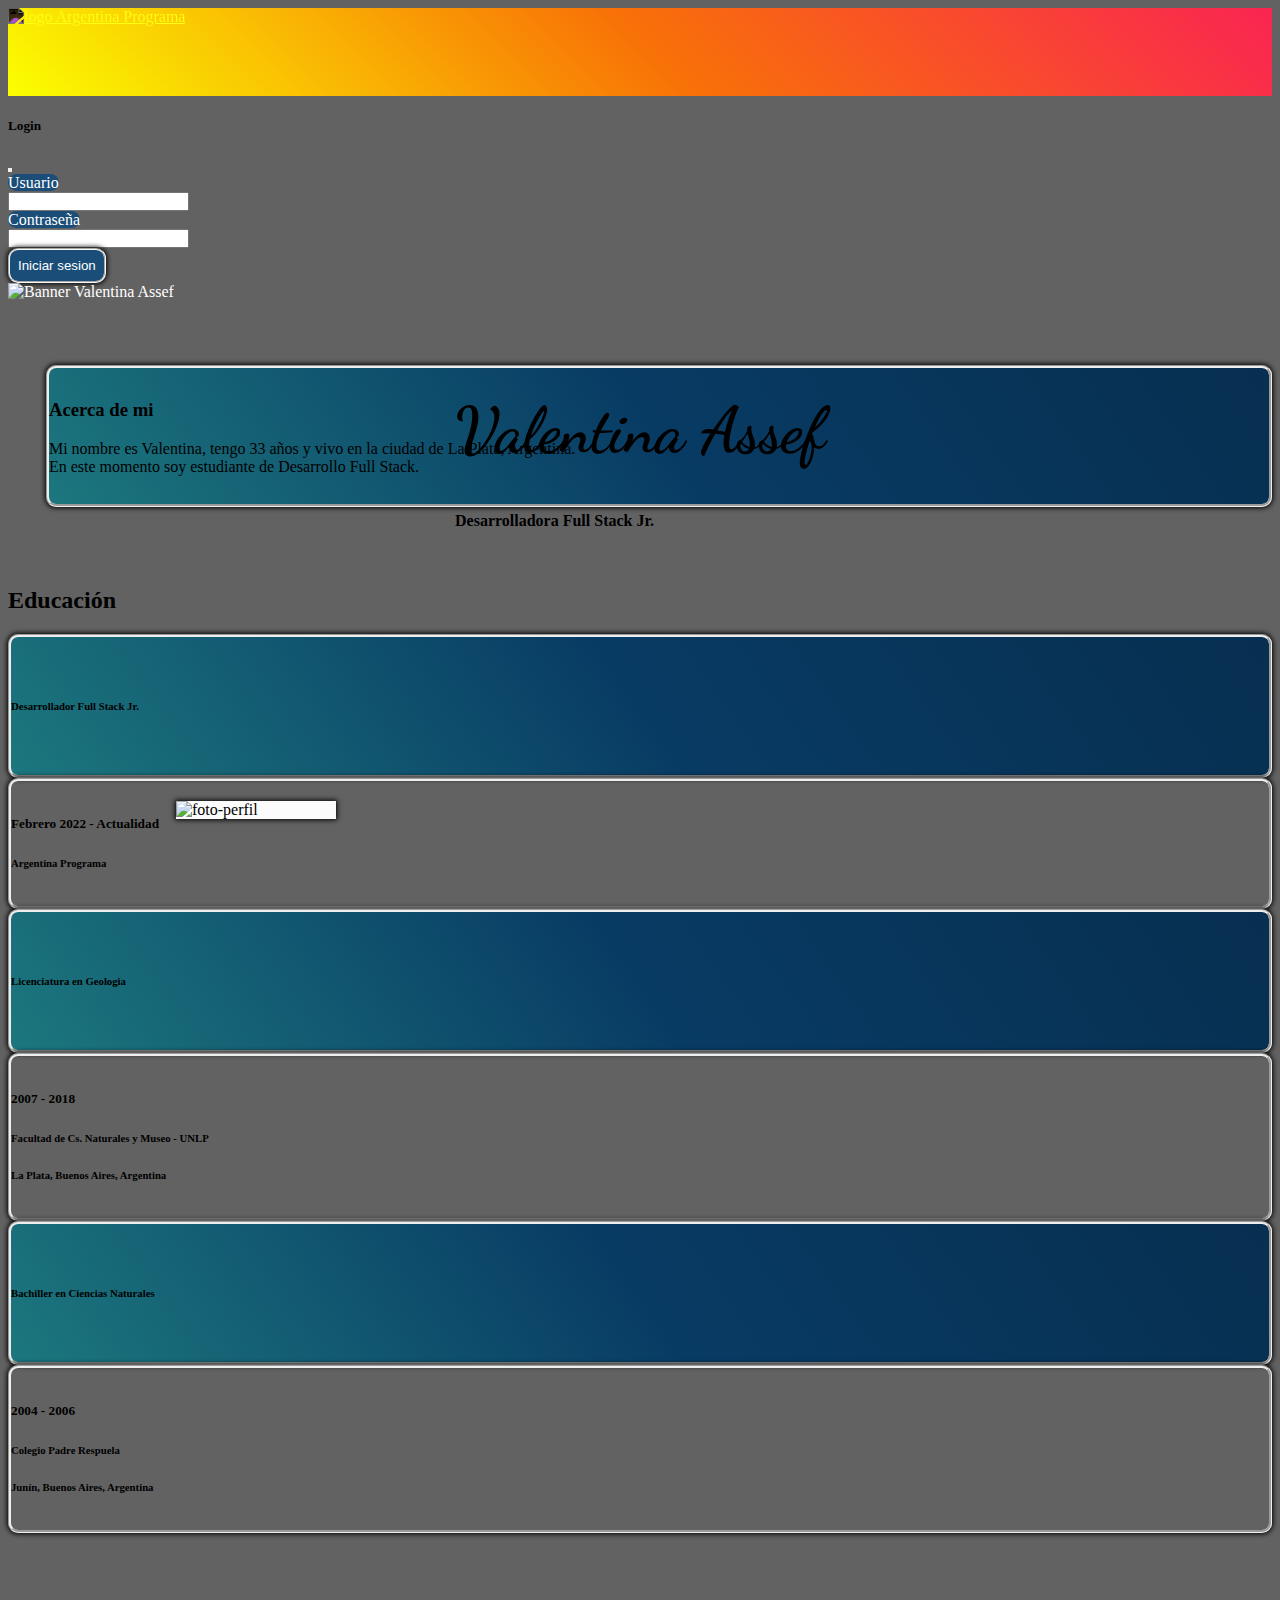
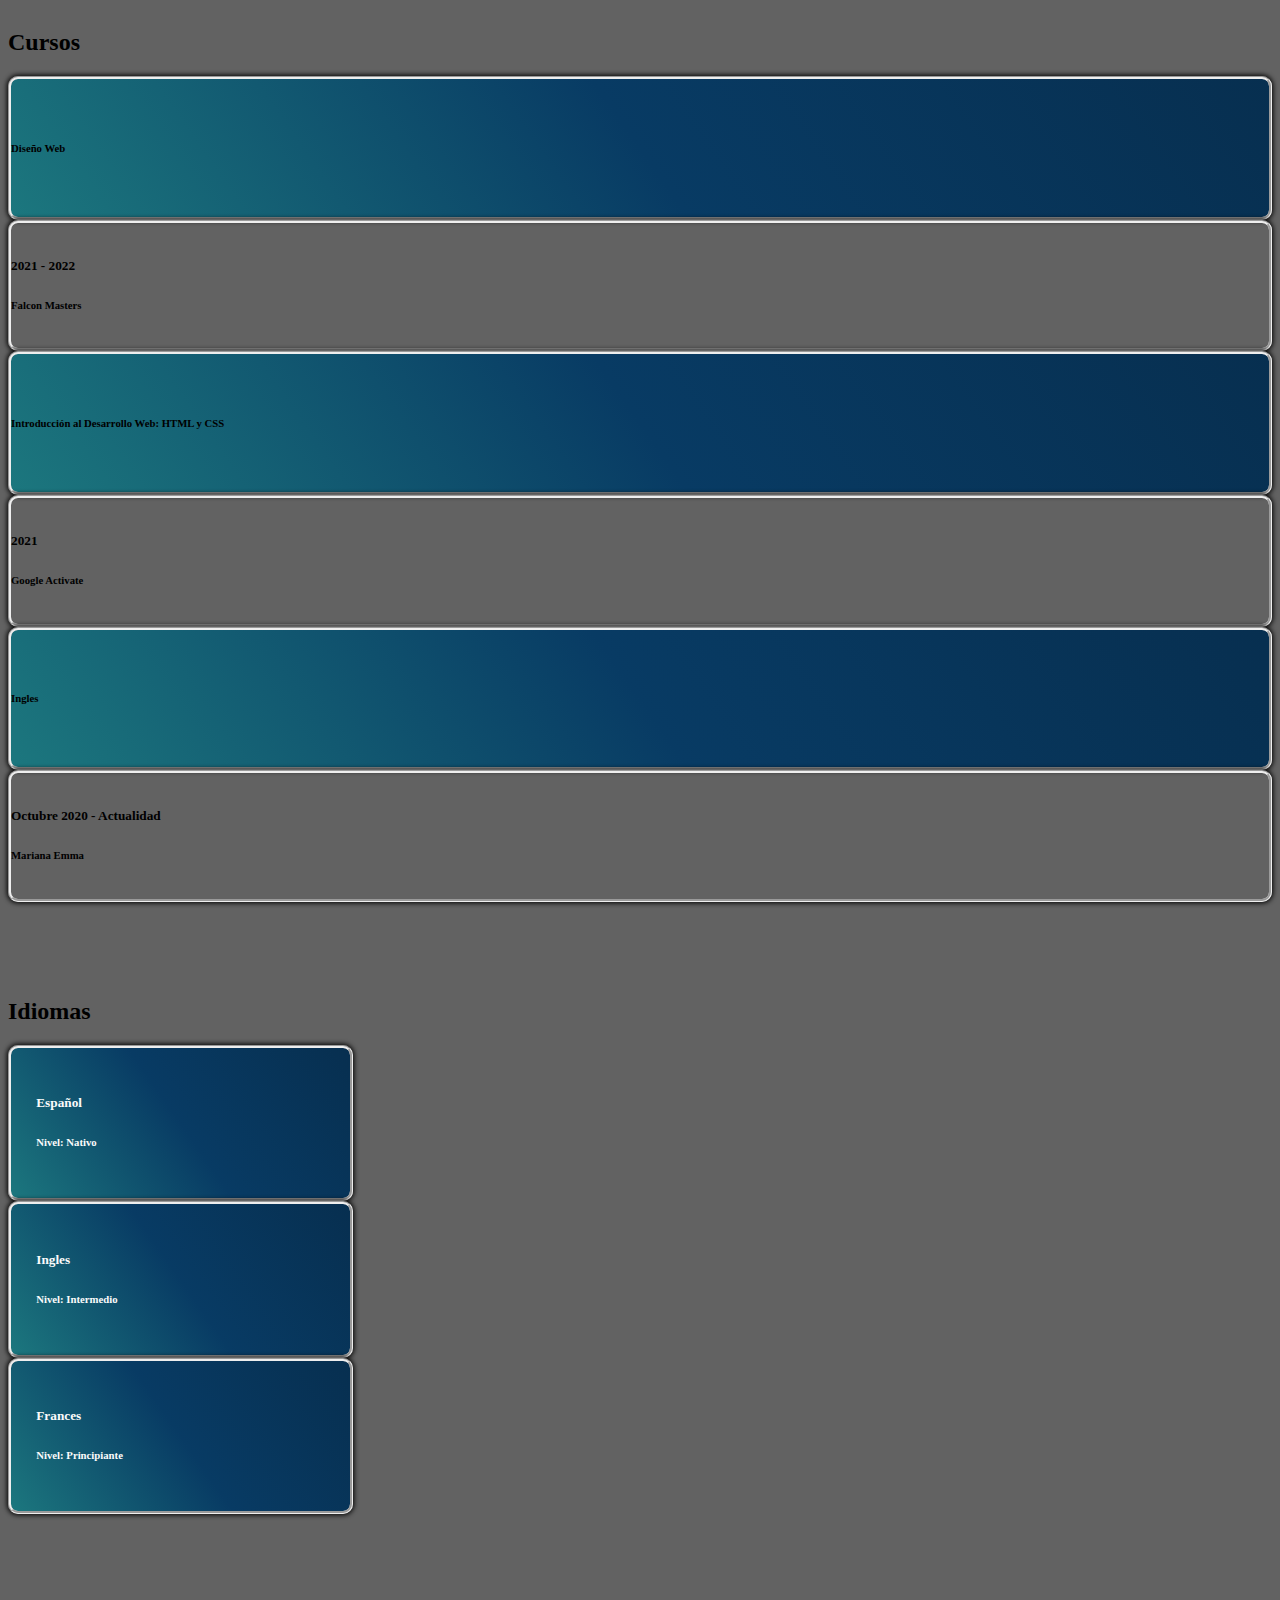
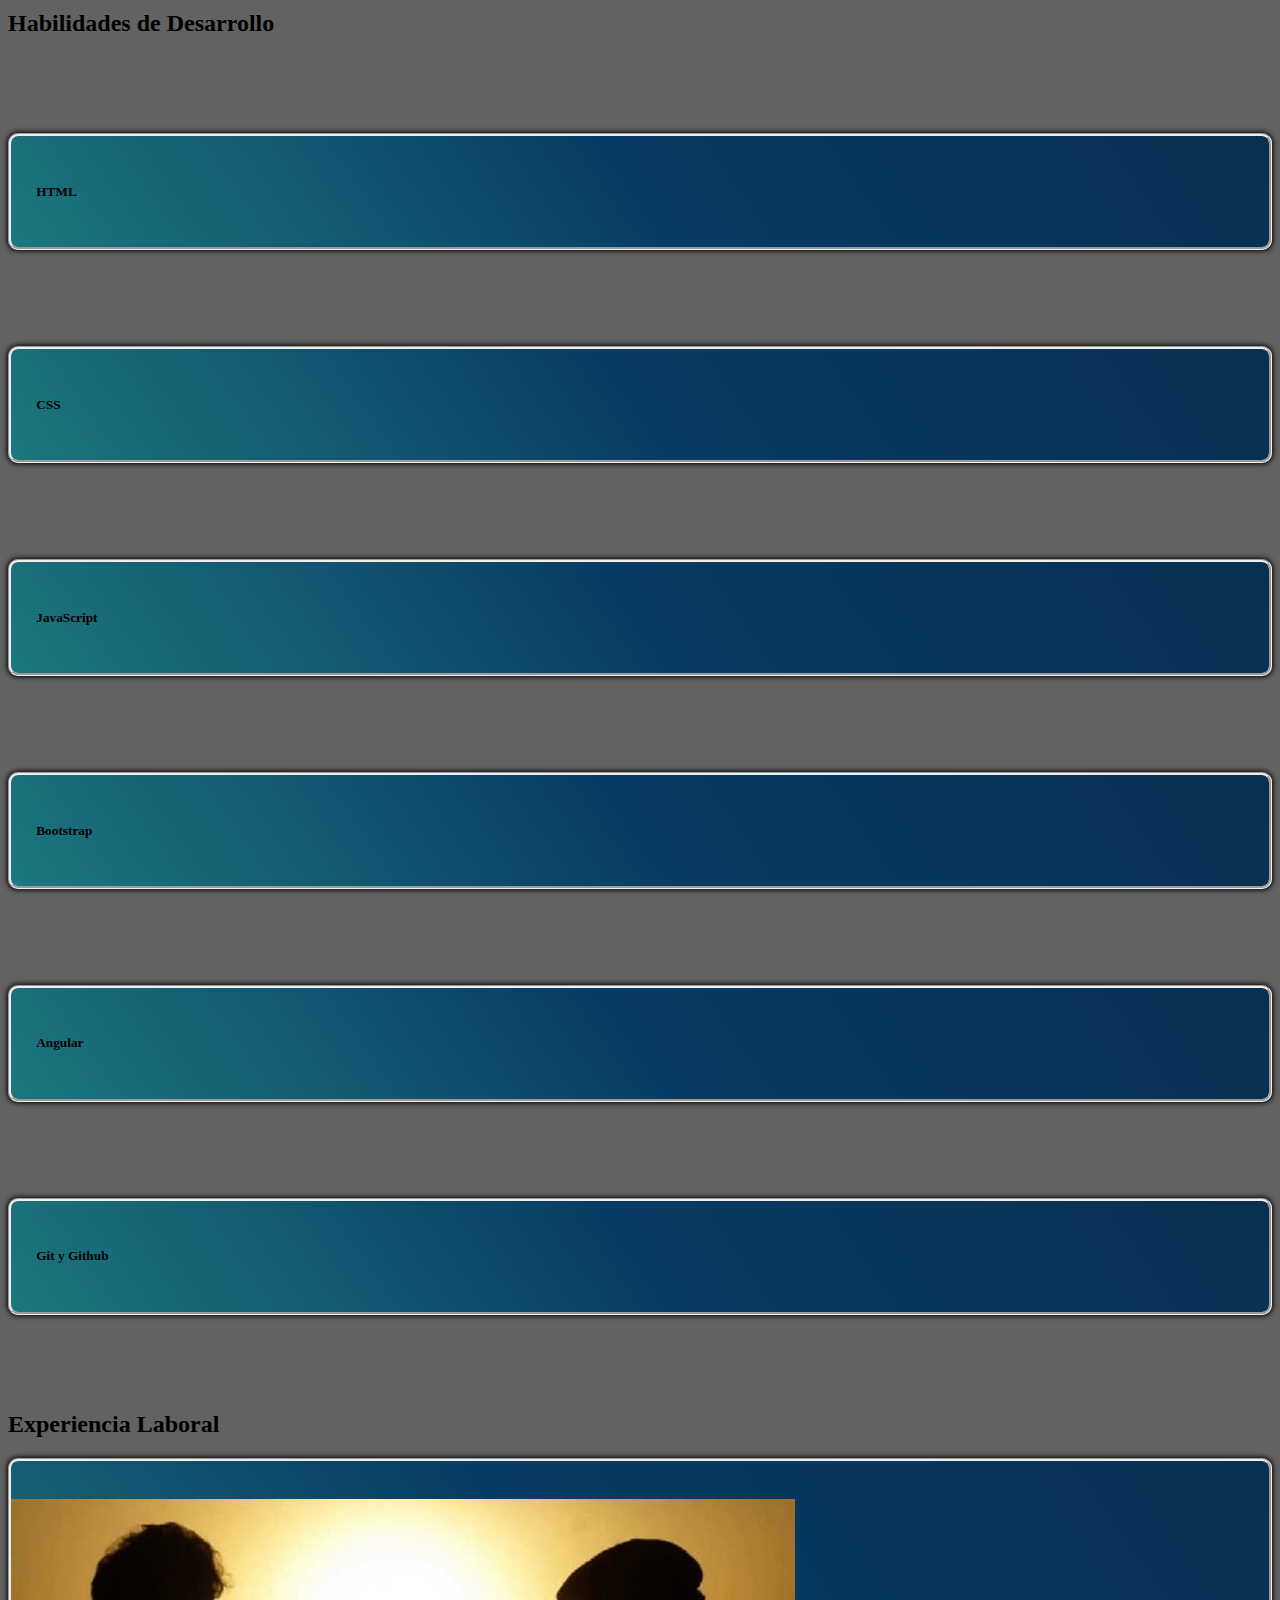
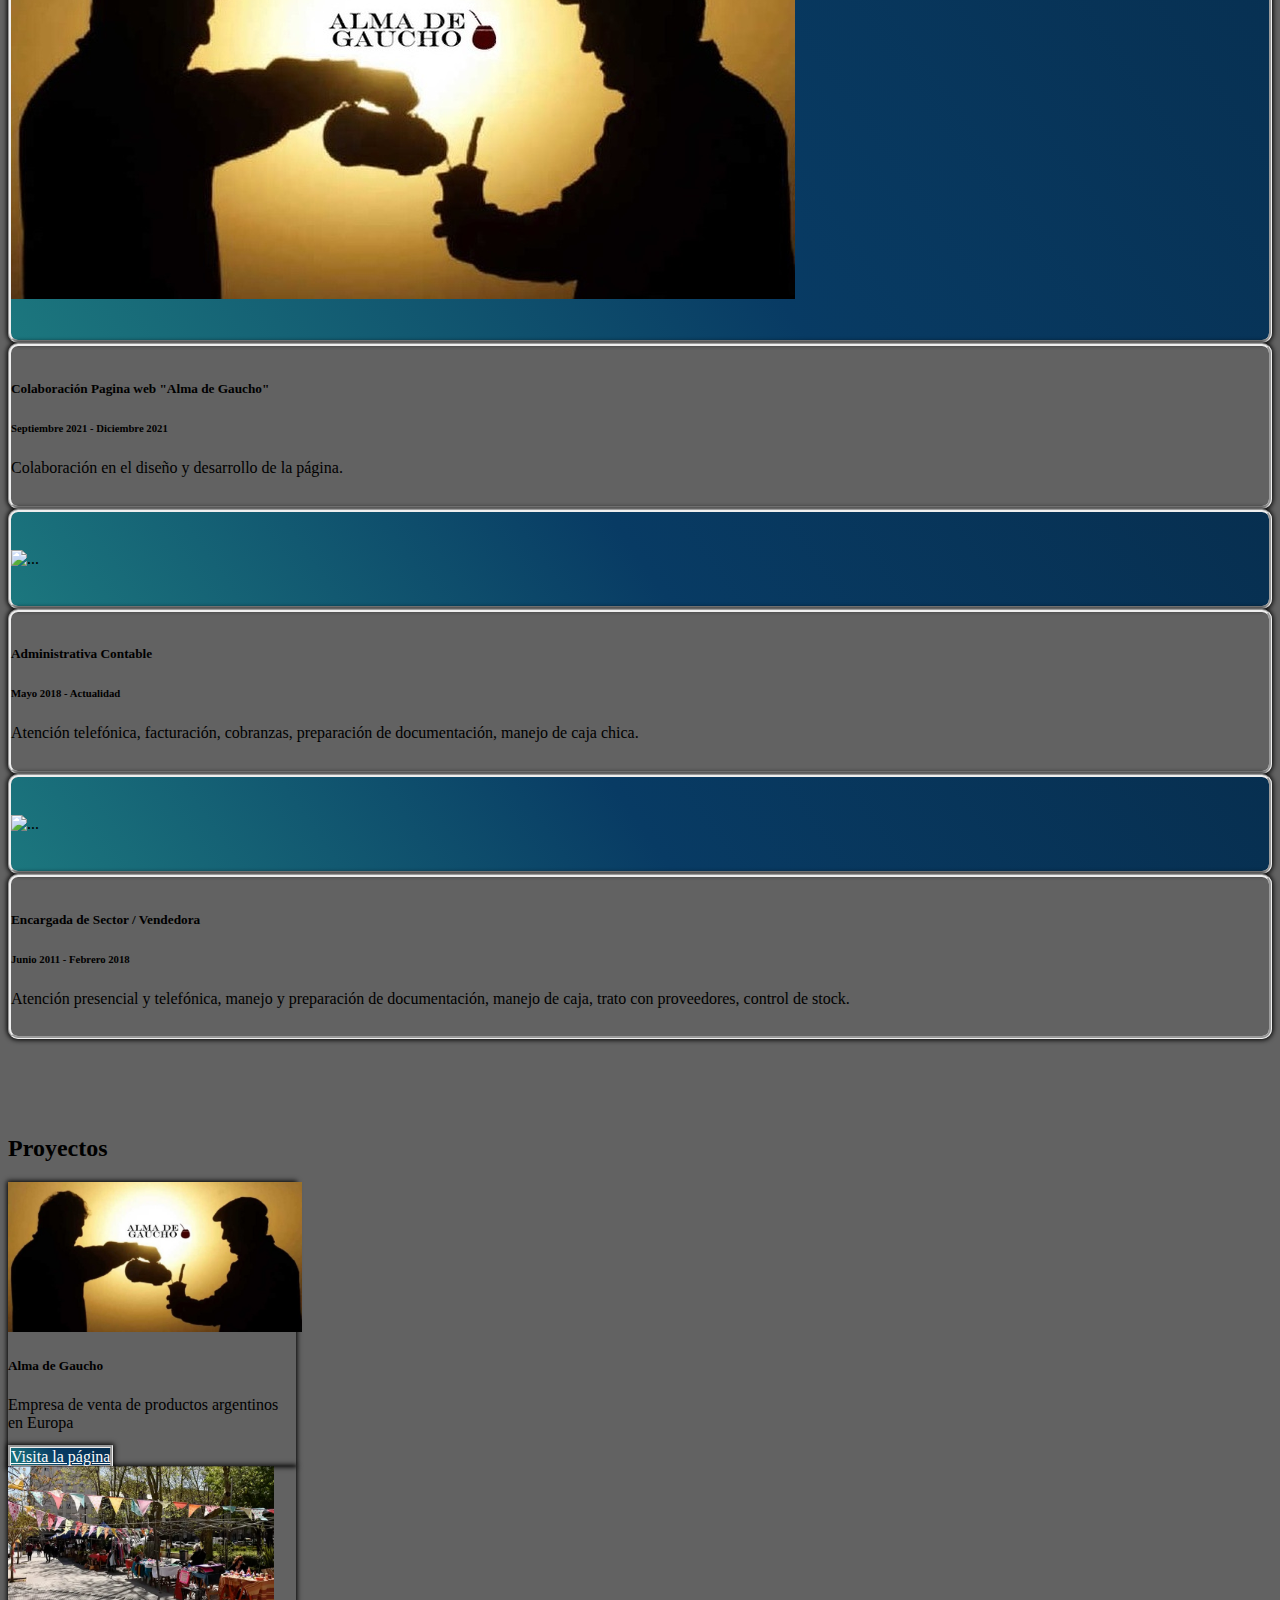
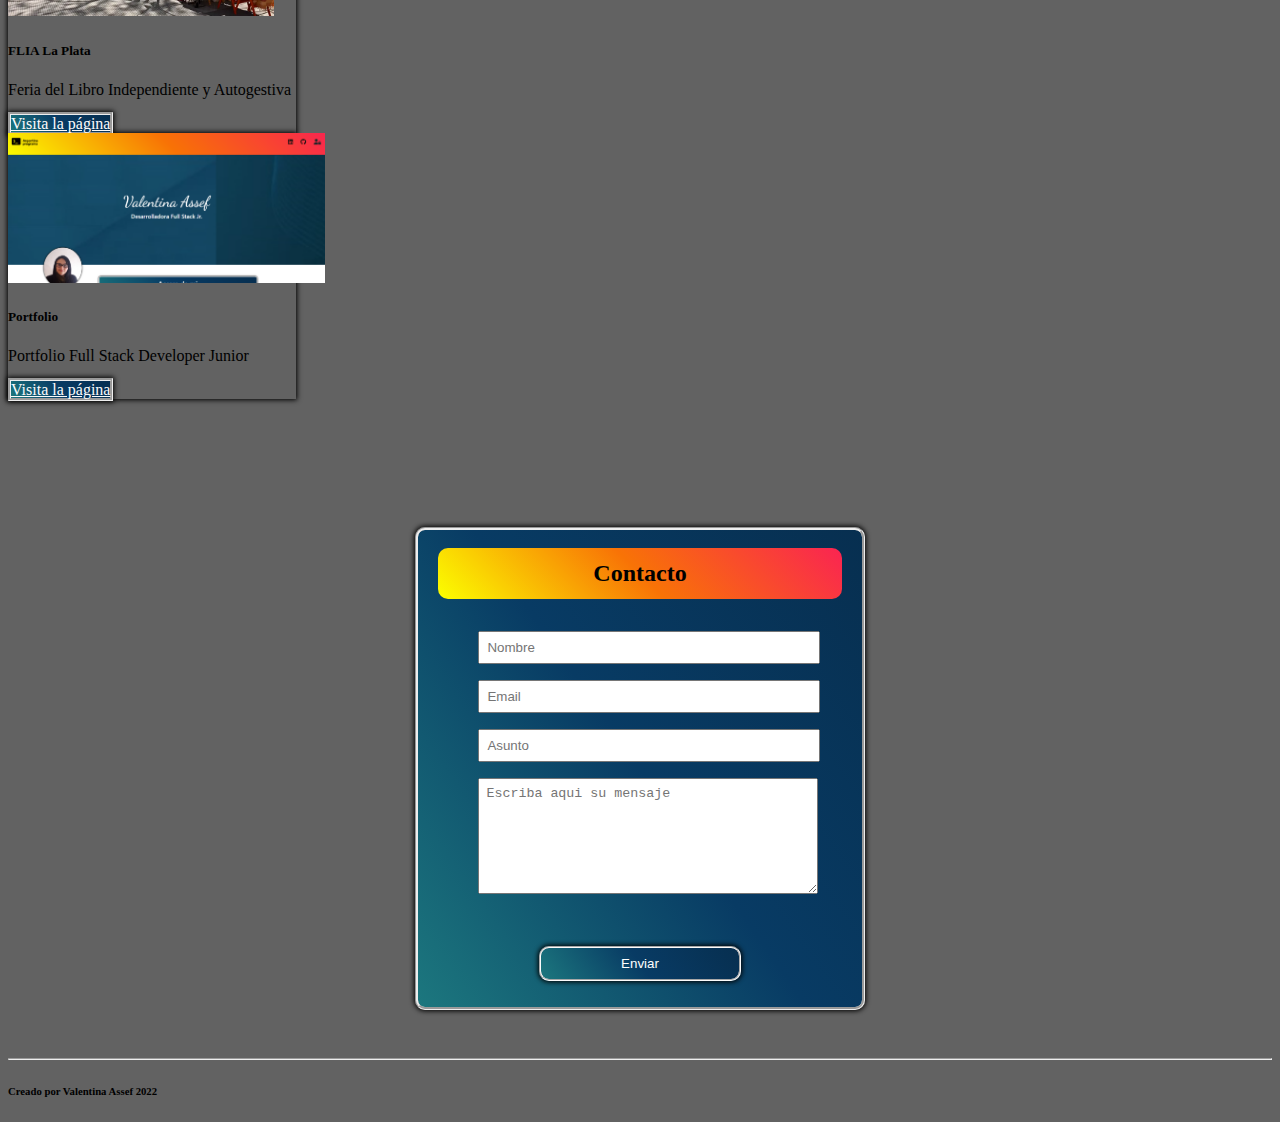
==== commit 6cb97fe6: "Para fusionar la rama" ====
--- a/index.html
+++ b/index.html
@@ -15,6 +15,7 @@
 </head>
 
 <body>
+  <!--Seccion Navbar-->
   <nav class="navbar">
     <div class="container-fluid"> 
       <a class="navbar-brand" href="#">
@@ -33,62 +34,63 @@
         </li>
         <li class="list-group-item">
           <!-- Button trigger modal -->
-          <i class="fa-solid fa-user-lock fa-xl" type="button" data-bs-toggle="modal" data-bs-target="#exampleModal"></i>
+          <i class="fa-solid fa-user-pen fa-xl" type="button" data-bs-toggle="modal" data-bs-target="#exampleModal"></i>
         </li>
       </ul>
-      <!-- Modal -->
-      <div class="modal fade" id="exampleModal" tabindex="-1" aria-labelledby="exampleModalLabel" aria-hidden="true">
-        <div class="modal-dialog">
-          <div class="modal-content">
-            <div class="modal-header">
-              <h5 class="modal-title" id="exampleModalLabel">Login</h5>
-              <button type="button" class="btn-close" data-bs-dismiss="modal" aria-label="Close"></button>
+    </div>
+  </nav>
+
+  <!-- Modal -->
+  <div class="modal fade" id="exampleModal" tabindex="-1" aria-labelledby="exampleModalLabel" aria-hidden="true">
+    <div class="modal-dialog">
+      <div class="modal-content">
+        <div class="modal-header">
+          <h5 class="modal-title" id="exampleModalLabel">Login</h5>
+          <button type="button" class="btn-close" data-bs-dismiss="modal" aria-label="Close"></button>
+        </div>
+        <div class="modal-body">
+          <!--Aca pongo el formulario de login-->
+          <div class="mb-3 row">
+            <label for="staticEmail" class="col-sm-3 col-form-label text-center">Usuario</label>
+            <div class="col-sm-9">
+              <input type="text" class="form-control" id="staticEmail">
             </div>
-            <div class="modal-body">
-              <!--Aca pongo el formulario de login-->
-              <div class="mb-3 row">
-                <label for="staticEmail" class="col-sm-3 col-form-label text-center">Usuario</label>
-                <div class="col-sm-9">
-                  <input type="text" class="form-control" id="staticEmail">
-                </div>
-              </div>
-              <div class="mb-3 row">
-                <label for="inputPassword" class="col-sm-3 col-form-label text-center">Contraseña</label>
-                <div class="col-sm-9">
-                  <input type="password" class="form-control" id="inputPassword">
-                </div>
-              </div>
+          </div>
+          <div class="mb-3 row">
+            <label for="inputPassword" class="col-sm-3 col-form-label text-center">Contraseña</label>
+            <div class="col-sm-9">
+              <input type="password" class="form-control" id="inputPassword">
             </div>
-            <div class="modal-footer">
-              <button type="button" class="btn-login">Iniciar sesion</button>
-            </div>
-          </div>
-        </div>
-      </div>
-    </div>
-  </nav>
-
+          </div>
+        </div>
+        <div class="modal-footer">
+          <button type="button" class="btn-login">Iniciar sesion</button>
+        </div>
+      </div>
+    </div>
+  </div>    
+      
   <!--Seccion Banner-->
   <section class="banner">
     <img src="assets/img/banner.jpg" class="img-banner" alt="Banner Valentina Assef">
     <div class="titulo-banner text-white text-center">
         <h1 class="nombre-banner">Valentina Assef</h1>
-        <h4>Desarrolladora Full Stack Jr.</h4>
+        <h4 class="titulo-personal">Desarrolladora Full Stack Jr.</h4>
     </div>
   </section>
 
   <!--Seccion Presentación-->
   <section class="presentacion mt-5">
-    <img src="assets/img/perfil.jpg" class="rounded-circle w-25" alt="foto-perfil">
     <div class="container text-center">
       <div class="row">
-        <div class="col-sm-3"></div>
-        <div class="acerca-de-mi col-sm-7 text-white text-center">
+        <div class="col-sm-3">
+          <img src="assets/img/perfil.jpg" class="rounded-circle w-25" alt="foto-perfil">
+        </div>
+        <div class="acerca-de-mi col-sm-6 text-white text-center">
           <h3>Acerca de mi</h3>
           <p>Mi nombre es Valentina, tengo 33 años y vivo en la ciudad de La Plata, Argentina.
-          <br/>Soy Desarrolladora desde el 2021.</p>
-        </div>
-        <div class="col-2"></div>
+          <br/>En este momento soy estudiante de Desarrollo Full Stack.</p>
+        </div>  
       </div>
     </div>
   </section>
@@ -191,9 +193,9 @@
          <h5 class="text-center text-idiomas">Ingles</h5>
         <div class="card-body">
          <div class="progress">
-           <div class="progress-bar" role="progressbar" style="width: 70%" aria-valuenow="70" aria-valuemin="0" aria-valuemax="100"></div>
+           <div class="progress-bar" role="progressbar" style="width: 55%" aria-valuenow="55" aria-valuemin="0" aria-valuemax="100"></div>
          </div>
-         <h6 class="text-center mt-3 text-idiomas">Nivel: Intermedio/Avanzado</h6>
+         <h6 class="text-center mt-3 text-idiomas">Nivel: Intermedio</h6>
         </div>
         </div>
       </div>
@@ -202,7 +204,7 @@
          <h5 class="text-center text-idiomas">Frances</h5>
         <div class="card-body">
          <div class="progress">
-           <div class="progress-bar" role="progressbar" style="width: 10%" aria-valuenow="10" aria-valuemin="0" aria-valuemax="100"></div>
+           <div class="progress-bar" role="progressbar" style="width: 5%" aria-valuenow="5" aria-valuemin="0" aria-valuemax="100"></div>
          </div>
          <h6 class="text-center mt-3 text-idiomas">Nivel: Principiante</h6>
         </div>
@@ -212,22 +214,22 @@
    </div>
   </section>
 
-  <!--Seccion Habilidades profesionales-->
+  <!--Seccion Habilidades de Desarrollo-->
   <section class="skills">
     <div class="container container-skills">
-      <h2>Habilidades profesionales</h2>
+      <h2>Habilidades de Desarrollo</h2>
       <div class="row row-skills text-center mt-5">
         <div class="col-1"></div>
         <div class="col-3 skills">
           <h5 class="text-white text-center">HTML</h5>
           <div class="progress">
-            <div class="progress-bar" role="progressbar" style="width: 90%" aria-valuenow="80" aria-valuemin="0" aria-valuemax="100"></div>
+            <div class="progress-bar" role="progressbar" style="width: 70%" aria-valuenow="70" aria-valuemin="0" aria-valuemax="100"></div>
           </div>
         </div>
         <div class="col-3 skills">
           <h5 class="text-white text-center">CSS</h5>
           <div class="progress">
-            <div class="progress-bar" role="progressbar" style="width: 80%" aria-valuenow="75" aria-valuemin="0" aria-valuemax="100"></div>
+            <div class="progress-bar" role="progressbar" style="width: 60%" aria-valuenow="60" aria-valuemin="0" aria-valuemax="100"></div>
           </div>
         </div>
         <div class="col-3 skills">
@@ -242,7 +244,7 @@
         <div class="col-3 skills">
           <h5 class="text-white text-center">Bootstrap</h5>
           <div class="progress">
-            <div class="progress-bar" role="progressbar" style="width: 80%" aria-valuenow="80" aria-valuemin="0" aria-valuemax="100"></div>
+            <div class="progress-bar" role="progressbar" style="width: 55%" aria-valuenow="55" aria-valuemin="0" aria-valuemax="100"></div>
           </div>
         </div>
         <div class="col-3 skills">
@@ -254,7 +256,7 @@
         <div class="col-3 skills">
           <h5 class="text-white text-center">Git y Github</h5>
           <div class="progress">
-            <div class="progress-bar" role="progressbar" style="width: 75%" aria-valuenow="75" aria-valuemin="0" aria-valuemax="100"></div>
+            <div class="progress-bar" role="progressbar" style="width: 45%" aria-valuenow="45" aria-valuemin="0" aria-valuemax="100"></div>
           </div>
         </div>
       </div>
@@ -312,7 +314,7 @@
           <div class="card-body">
             <h5 class="card-title">Alma de Gaucho</h5>
             <p class="card-text">Empresa de venta de productos argentinos en Europa</p>
-            <a href="http://almadegaucho.eshost.com.ar" target="_blank" class="btn btn-visita">Visita la página</a>
+            <a href="https://instagram.com/almadegauchos?igshid=YmMyMTA2M2Y=" target="_blank" class="btn btn-visita">Visita la página</a>
           </div>
           </div>
         </div>
@@ -345,52 +347,14 @@
     <form action="" class="mt-">
       <h2 class="titulo-formulario">Contacto</h2>
       <div class="form-group"><!--Capaz no es necesario-->
-        <input type="text" name="nombre" placeholder="Nombre">
-        <input type="text" name="nombre" placeholder="Nombre">
-        <input type="text" name="nombre" placeholder="Nombre">
-        <textarea name="mensaje" placeholder="Escriba su mensaje aqui"> </textarea>
+        <input type="text" name="nombre" placeholder="Nombre" class="imput-formulario">
+        <input type="email" name="email" placeholder="Email" class="imput-formulario">
+        <input type="text" name="Asunto" placeholder="Asunto" class="imput-formulario">
+        <textarea name="mensaje" placeholder="Escriba aqui su mensaje" class="textarea-formulario"></textarea>
         <button type="submit" class="btn btn-enviar">Enviar</button>
       </div>
     </form>
   </section>
-
-  <!--<section class="formulario">
-    <div class="container container-formulario">
-      <div class="titulo-formulario">
-        <h2 class="text-center">Formulario de Contacto</h2>
-      </div>
-      <div class="row row-formulario mt-3">
-        <div class="form-group"> 
-          <span class="col-md-1 col-md-offset-1 text-center"><i class="fa fa-user bigicon"></i></span>
-          <div class="col-md-6">
-            <input id="fname" name="nombre" type="text" placeholder="Nombre" class="form-control">
-          </div>
-        </div>
-        <div class="form-group mt-3">
-         <span class="col-md-1 col-md-offset-2 text-center"><i class="fa fa-user bigicon"></i></span>
-            <div class="col-md-6">
-              <input id="lname" name="apellido" type="text" placeholder="Apellido" class="form-control">
-            </div>
-        </div>
-        <div class="form-group mt-3">
-          <span class="col-md-1 col-md-offset-2 text-center"><i class="fa fa-envelope-o bigicon"></i></span>
-            <div class="col-md-6">
-              <input id="email" name="email" type="text" placeholder="Email" class="form-control">
-            </div>
-        </div>
-        <div class="form-group mt-3">
-          <span class="col-md-1 col-md-offset-2 text-center"><i class="fa fa-pencil-square-o bigicon"></i></span>
-            <div class="col-md-6">
-              <textarea class="form-control" id="message" name="message" placeholder="Escriba su mensaje aqui" rows="7"></textarea>
-            </div>
-        </div>
-        <div class="form-group mt-3">
-          <div class="col-md-12 text-center mt-3">
-              <button type="submit" class="btn btn-lg btn-enviar">Enviar</button>
-          </div>
-        </div>
-      </div>
-    </section>-->
 
     <!-- JavaScript Bundle with Popper -->
   <script src="https://cdn.jsdelivr.net/npm/bootstrap@5.2.0/dist/js/bootstrap.bundle.min.js" integrity="sha384-A3rJD856KowSb7dwlZdYEkO39Gagi7vIsF0jrRAoQmDKKtQBHUuLZ9AsSv4jD4Xa" crossorigin="anonymous"></script>
--- a/assets/css/styles.css
+++ b/assets/css/styles.css
@@ -3,9 +3,13 @@
   padding: 0;
 }
 
+section.panel{
+  margin-top: 9rem;
+}
+
 /*Seccion Navbar*/
 .navbar{
-  background: linear-gradient(45deg,rgb(251, 255, 0),rgb(248, 115, 6),rgb(250, 36, 82));
+    background: linear-gradient(45deg,rgb(251, 255, 0),rgb(248, 115, 6),rgb(250, 36, 82));
 }
 
 .arg-programa{
@@ -17,10 +21,6 @@
   border: none;
 }
 
-.li.list-group-item:hover{
-  color: #fff;
-}
-
 .fa-brands.fa-linkedin.fa-xl{
   color: #0e0e0e;
 }
@@ -37,10 +37,23 @@
   color: #fff;
 }
 
+.fa-regular.fa-envelope.fa-xl{
+  color: #0e0e0e;
+}
+
+.fa-regular.fa-envelope.fa-xl:hover{
+  color: #fff;
+}
+
+.fa-solid.fa-user-lock.fa-xl{
+  color: #0e0e0e;
+}
+
 .fa-solid.fa-user-lock.fa-xl:hover{
   color: #fff;
 }
 
+/*Ventana de Login*/
 .col-form-label{
   background-color: rgb(26, 78, 121);
   color: #fff;
@@ -55,6 +68,10 @@
   border-style: groove;
   border-radius: 10px;
   box-shadow: 0px 0px 5px 1px black;
+}
+
+.btn-login:hover{
+  box-shadow: none;
 }
 
 /*Seccion Banner*/
@@ -77,6 +94,10 @@
 .nombre-banner{
   font-family: 'Dancing Script', cursive;
   font-size: 4rem;
+}
+
+body{
+    background-color: rgba(0, 0, 0, 0.616);
 }
 
 /*Seccion Presentacion*/
@@ -86,17 +107,22 @@
   z-index: 1;
   background-color: #fbfbfb;
   height: auto;
-  margin-top: -7.5rem;
-  margin-left: 10rem;
+  /*margin-top: -9rem;*/
+  top: 90%;
+  left: 20%;
+  transform: translate(-50%, -50%);
   box-shadow: 0px 0px 5px 1px black;
 }
 
 .acerca-de-mi{
+  margin-left: 3%;
+  margin-top: 5%;
   border-style: groove;
   border-radius: 10px;
   padding-top: 1%;
   background: linear-gradient(55deg,rgb(28, 119, 126),rgb(8, 59, 100),rgb(7, 47, 80));
   box-shadow: 0px 0px 5px 1px black;
+  
 }
 
  /*Secciones*/
@@ -120,9 +146,10 @@
 
 /*Seccion Educación*/
 .educación{
-  margin-top: 6rem;
-}
-
+  margin-top: 5rem;
+}
+
+/*Seccion Cursos*/
 .cursos{
   margin-top: 6rem;
 }
@@ -183,18 +210,19 @@
   border-style: groove;
 }
 
-/*Seccion formulario*/
+/*Seccion Formulario*/
 form{
   width: 450px;
+  background-size: 100vw 100vh;
   margin: auto;
   border-radius: 10px;  
-  background: linear-gradient(55deg,rgb(28, 119, 126),rgb(8, 59, 100),rgb(7, 47, 80));
+  background: linear-gradient(55deg,rgb(28, 119, 126),rgb(8, 59, 100),rgb(7, 47, 80)); 
   padding: 10px 20px;
   box-sizing: border-box;
   margin-top: 8rem;
-  border-radius: 10px;
-  border-style: groove;
-  box-shadow: 0px 0px 5px 1px black;
+  border-style: groove;
+  box-shadow: 0px 0px 5px 1px black;
+  margin-bottom: 3rem;
 }
 
 .titulo-formulario{
@@ -206,15 +234,24 @@
   text-align: center;
 }
 
-.form-group{
-  width: 100%;
-  margin-bottom: 20px;
+.imput-formulario{
+  width: 80%;
+  margin-bottom: 1rem;
+  margin-left: 10%;
   padding: 7px;
-  box-sizing: border-box;
-  border-radius: 10px;
+}
+
+.textarea-formulario{
+  width: 80%;
+  margin-bottom: 1rem;
+  margin-left: 10%;
+  padding: 7px;
+  min-height: 100px;
 }
 
 .btn.btn-enviar{
+  width: 50%;
+  margin-left: 25%;
   margin-top: 2rem;
   margin-bottom: 1rem;
   color: #fff;
@@ -226,15 +263,31 @@
   background: linear-gradient(55deg,rgb(28, 119, 126),rgb(8, 59, 100),rgb(7, 47, 80));
 }
 
-/*.formulario{
-  width: 40rem; 
-  height: auto;
-  margin-top: 10rem;
-  margin-bottom: 5rem;
-  padding-bottom: 1rem;
-}
-
-.bigicon {
-  font-size: 1.5rem;
-  color: #fbfbfb;
-}*/+/*Seccion Dashboard*/
+.body-dashboard{
+  background: linear-gradient(55deg,rgb(28, 119, 126),rgb(8, 59, 100),rgb(7, 47, 80));
+}
+
+.btn-panel{
+  border-style: groove;
+  border-radius: 10px;
+  box-shadow: 0px 0px 5px 3px black;
+}
+
+.btn-save{
+    background-color: rgb(26, 78, 121);
+    color: #fff;
+    padding: 0.2rem 0.5rem;
+    border-color: #fbfbfb;
+    border-style: groove;
+    border-radius: 10px;
+    box-shadow: 0px 0px 5px 1px black;    
+}
+
+.btn-save:hover{
+  box-shadow: none;
+}
+
+.btn-cerrar{
+  padding: 0.5rem 2rem;
+}